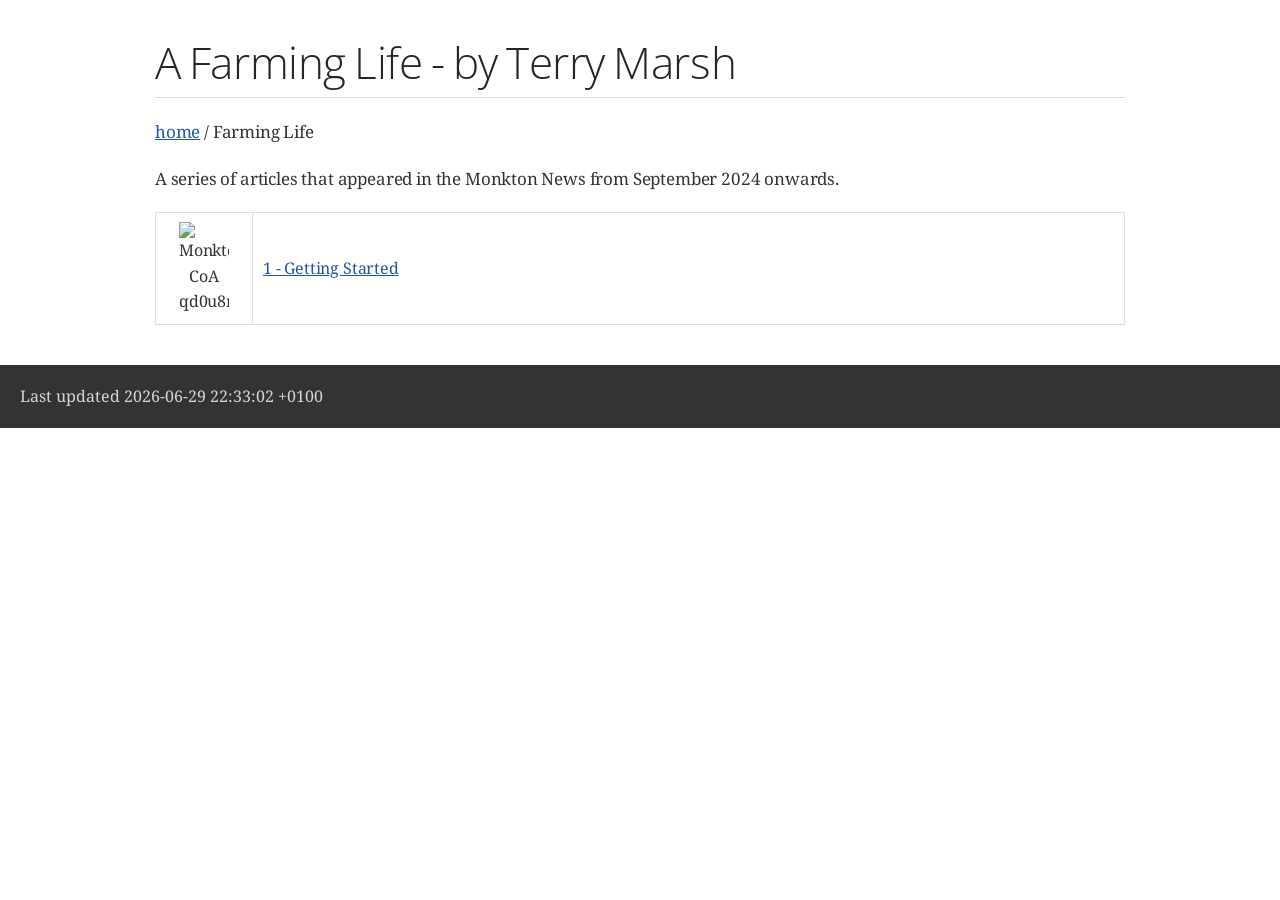
==== html/terry_marsh/farming_life/farming_life_home.html @ 0035799e "First test batch of farming life" ====
<!DOCTYPE html>
<html lang="en">
<head>
<meta charset="UTF-8">
<meta http-equiv="X-UA-Compatible" content="IE=edge">
<meta name="viewport" content="width=device-width, initial-scale=1.0">
<meta name="generator" content="Asciidoctor 2.0.20">
<title>A Farming Life - by Terry Marsh</title>
<link rel="stylesheet" href="https://fonts.googleapis.com/css?family=Open+Sans:300,300italic,400,400italic,600,600italic%7CNoto+Serif:400,400italic,700,700italic%7CDroid+Sans+Mono:400,700">
<style>
/*! Asciidoctor default stylesheet | MIT License | https://asciidoctor.org */
/* Uncomment the following line when using as a custom stylesheet */
/* @import "https://fonts.googleapis.com/css?family=Open+Sans:300,300italic,400,400italic,600,600italic%7CNoto+Serif:400,400italic,700,700italic%7CDroid+Sans+Mono:400,700"; */
html{font-family:sans-serif;-webkit-text-size-adjust:100%}
a{background:none}
a:focus{outline:thin dotted}
a:active,a:hover{outline:0}
h1{font-size:2em;margin:.67em 0}
b,strong{font-weight:bold}
abbr{font-size:.9em}
abbr[title]{cursor:help;border-bottom:1px dotted #dddddf;text-decoration:none}
dfn{font-style:italic}
hr{height:0}
mark{background:#ff0;color:#000}
code,kbd,pre,samp{font-family:monospace;font-size:1em}
pre{white-space:pre-wrap}
q{quotes:"\201C" "\201D" "\2018" "\2019"}
small{font-size:80%}
sub,sup{font-size:75%;line-height:0;position:relative;vertical-align:baseline}
sup{top:-.5em}
sub{bottom:-.25em}
img{border:0}
svg:not(:root){overflow:hidden}
figure{margin:0}
audio,video{display:inline-block}
audio:not([controls]){display:none;height:0}
fieldset{border:1px solid silver;margin:0 2px;padding:.35em .625em .75em}
legend{border:0;padding:0}
button,input,select,textarea{font-family:inherit;font-size:100%;margin:0}
button,input{line-height:normal}
button,select{text-transform:none}
button,html input[type=button],input[type=reset],input[type=submit]{-webkit-appearance:button;cursor:pointer}
button[disabled],html input[disabled]{cursor:default}
input[type=checkbox],input[type=radio]{padding:0}
button::-moz-focus-inner,input::-moz-focus-inner{border:0;padding:0}
textarea{overflow:auto;vertical-align:top}
table{border-collapse:collapse;border-spacing:0}
*,::before,::after{box-sizing:border-box}
html,body{font-size:100%}
body{background:#fff;color:rgba(0,0,0,.8);padding:0;margin:0;font-family:"Noto Serif","DejaVu Serif",serif;line-height:1;position:relative;cursor:auto;-moz-tab-size:4;-o-tab-size:4;tab-size:4;word-wrap:anywhere;-moz-osx-font-smoothing:grayscale;-webkit-font-smoothing:antialiased}
a:hover{cursor:pointer}
img,object,embed{max-width:100%;height:auto}
object,embed{height:100%}
img{-ms-interpolation-mode:bicubic}
.left{float:left!important}
.right{float:right!important}
.text-left{text-align:left!important}
.text-right{text-align:right!important}
.text-center{text-align:center!important}
.text-justify{text-align:justify!important}
.hide{display:none}
img,object,svg{display:inline-block;vertical-align:middle}
textarea{height:auto;min-height:50px}
select{width:100%}
.subheader,.admonitionblock td.content>.title,.audioblock>.title,.exampleblock>.title,.imageblock>.title,.listingblock>.title,.literalblock>.title,.stemblock>.title,.openblock>.title,.paragraph>.title,.quoteblock>.title,table.tableblock>.title,.verseblock>.title,.videoblock>.title,.dlist>.title,.olist>.title,.ulist>.title,.qlist>.title,.hdlist>.title{line-height:1.45;color:#7a2518;font-weight:400;margin-top:0;margin-bottom:.25em}
div,dl,dt,dd,ul,ol,li,h1,h2,h3,#toctitle,.sidebarblock>.content>.title,h4,h5,h6,pre,form,p,blockquote,th,td{margin:0;padding:0}
a{color:#2156a5;text-decoration:underline;line-height:inherit}
a:hover,a:focus{color:#1d4b8f}
a img{border:0}
p{line-height:1.6;margin-bottom:1.25em;text-rendering:optimizeLegibility}
p aside{font-size:.875em;line-height:1.35;font-style:italic}
h1,h2,h3,#toctitle,.sidebarblock>.content>.title,h4,h5,h6{font-family:"Open Sans","DejaVu Sans",sans-serif;font-weight:300;font-style:normal;color:#ba3925;text-rendering:optimizeLegibility;margin-top:1em;margin-bottom:.5em;line-height:1.0125em}
h1 small,h2 small,h3 small,#toctitle small,.sidebarblock>.content>.title small,h4 small,h5 small,h6 small{font-size:60%;color:#e99b8f;line-height:0}
h1{font-size:2.125em}
h2{font-size:1.6875em}
h3,#toctitle,.sidebarblock>.content>.title{font-size:1.375em}
h4,h5{font-size:1.125em}
h6{font-size:1em}
hr{border:solid #dddddf;border-width:1px 0 0;clear:both;margin:1.25em 0 1.1875em}
em,i{font-style:italic;line-height:inherit}
strong,b{font-weight:bold;line-height:inherit}
small{font-size:60%;line-height:inherit}
code{font-family:"Droid Sans Mono","DejaVu Sans Mono",monospace;font-weight:400;color:rgba(0,0,0,.9)}
ul,ol,dl{line-height:1.6;margin-bottom:1.25em;list-style-position:outside;font-family:inherit}
ul,ol{margin-left:1.5em}
ul li ul,ul li ol{margin-left:1.25em;margin-bottom:0}
ul.circle{list-style-type:circle}
ul.disc{list-style-type:disc}
ul.square{list-style-type:square}
ul.circle ul:not([class]),ul.disc ul:not([class]),ul.square ul:not([class]){list-style:inherit}
ol li ul,ol li ol{margin-left:1.25em;margin-bottom:0}
dl dt{margin-bottom:.3125em;font-weight:bold}
dl dd{margin-bottom:1.25em}
blockquote{margin:0 0 1.25em;padding:.5625em 1.25em 0 1.1875em;border-left:1px solid #ddd}
blockquote,blockquote p{line-height:1.6;color:rgba(0,0,0,.85)}
@media screen and (min-width:768px){h1,h2,h3,#toctitle,.sidebarblock>.content>.title,h4,h5,h6{line-height:1.2}
h1{font-size:2.75em}
h2{font-size:2.3125em}
h3,#toctitle,.sidebarblock>.content>.title{font-size:1.6875em}
h4{font-size:1.4375em}}
table{background:#fff;margin-bottom:1.25em;border:1px solid #dedede;word-wrap:normal}
table thead,table tfoot{background:#f7f8f7}
table thead tr th,table thead tr td,table tfoot tr th,table tfoot tr td{padding:.5em .625em .625em;font-size:inherit;color:rgba(0,0,0,.8);text-align:left}
table tr th,table tr td{padding:.5625em .625em;font-size:inherit;color:rgba(0,0,0,.8)}
table tr.even,table tr.alt{background:#f8f8f7}
table thead tr th,table tfoot tr th,table tbody tr td,table tr td,table tfoot tr td{line-height:1.6}
h1,h2,h3,#toctitle,.sidebarblock>.content>.title,h4,h5,h6{line-height:1.2;word-spacing:-.05em}
h1 strong,h2 strong,h3 strong,#toctitle strong,.sidebarblock>.content>.title strong,h4 strong,h5 strong,h6 strong{font-weight:400}
.center{margin-left:auto;margin-right:auto}
.stretch{width:100%}
.clearfix::before,.clearfix::after,.float-group::before,.float-group::after{content:" ";display:table}
.clearfix::after,.float-group::after{clear:both}
:not(pre).nobreak{word-wrap:normal}
:not(pre).nowrap{white-space:nowrap}
:not(pre).pre-wrap{white-space:pre-wrap}
:not(pre):not([class^=L])>code{font-size:.9375em;font-style:normal!important;letter-spacing:0;padding:.1em .5ex;word-spacing:-.15em;background:#f7f7f8;border-radius:4px;line-height:1.45;text-rendering:optimizeSpeed}
pre{color:rgba(0,0,0,.9);font-family:"Droid Sans Mono","DejaVu Sans Mono",monospace;line-height:1.45;text-rendering:optimizeSpeed}
pre code,pre pre{color:inherit;font-size:inherit;line-height:inherit}
pre>code{display:block}
pre.nowrap,pre.nowrap pre{white-space:pre;word-wrap:normal}
em em{font-style:normal}
strong strong{font-weight:400}
.keyseq{color:rgba(51,51,51,.8)}
kbd{font-family:"Droid Sans Mono","DejaVu Sans Mono",monospace;display:inline-block;color:rgba(0,0,0,.8);font-size:.65em;line-height:1.45;background:#f7f7f7;border:1px solid #ccc;border-radius:3px;box-shadow:0 1px 0 rgba(0,0,0,.2),inset 0 0 0 .1em #fff;margin:0 .15em;padding:.2em .5em;vertical-align:middle;position:relative;top:-.1em;white-space:nowrap}
.keyseq kbd:first-child{margin-left:0}
.keyseq kbd:last-child{margin-right:0}
.menuseq,.menuref{color:#000}
.menuseq b:not(.caret),.menuref{font-weight:inherit}
.menuseq{word-spacing:-.02em}
.menuseq b.caret{font-size:1.25em;line-height:.8}
.menuseq i.caret{font-weight:bold;text-align:center;width:.45em}
b.button::before,b.button::after{position:relative;top:-1px;font-weight:400}
b.button::before{content:"[";padding:0 3px 0 2px}
b.button::after{content:"]";padding:0 2px 0 3px}
p a>code:hover{color:rgba(0,0,0,.9)}
#header,#content,#footnotes,#footer{width:100%;margin:0 auto;max-width:62.5em;*zoom:1;position:relative;padding-left:.9375em;padding-right:.9375em}
#header::before,#header::after,#content::before,#content::after,#footnotes::before,#footnotes::after,#footer::before,#footer::after{content:" ";display:table}
#header::after,#content::after,#footnotes::after,#footer::after{clear:both}
#content{margin-top:1.25em}
#content::before{content:none}
#header>h1:first-child{color:rgba(0,0,0,.85);margin-top:2.25rem;margin-bottom:0}
#header>h1:first-child+#toc{margin-top:8px;border-top:1px solid #dddddf}
#header>h1:only-child,body.toc2 #header>h1:nth-last-child(2){border-bottom:1px solid #dddddf;padding-bottom:8px}
#header .details{border-bottom:1px solid #dddddf;line-height:1.45;padding-top:.25em;padding-bottom:.25em;padding-left:.25em;color:rgba(0,0,0,.6);display:flex;flex-flow:row wrap}
#header .details span:first-child{margin-left:-.125em}
#header .details span.email a{color:rgba(0,0,0,.85)}
#header .details br{display:none}
#header .details br+span::before{content:"\00a0\2013\00a0"}
#header .details br+span.author::before{content:"\00a0\22c5\00a0";color:rgba(0,0,0,.85)}
#header .details br+span#revremark::before{content:"\00a0|\00a0"}
#header #revnumber{text-transform:capitalize}
#header #revnumber::after{content:"\00a0"}
#content>h1:first-child:not([class]){color:rgba(0,0,0,.85);border-bottom:1px solid #dddddf;padding-bottom:8px;margin-top:0;padding-top:1rem;margin-bottom:1.25rem}
#toc{border-bottom:1px solid #e7e7e9;padding-bottom:.5em}
#toc>ul{margin-left:.125em}
#toc ul.sectlevel0>li>a{font-style:italic}
#toc ul.sectlevel0 ul.sectlevel1{margin:.5em 0}
#toc ul{font-family:"Open Sans","DejaVu Sans",sans-serif;list-style-type:none}
#toc li{line-height:1.3334;margin-top:.3334em}
#toc a{text-decoration:none}
#toc a:active{text-decoration:underline}
#toctitle{color:#7a2518;font-size:1.2em}
@media screen and (min-width:768px){#toctitle{font-size:1.375em}
body.toc2{padding-left:15em;padding-right:0}
#toc.toc2{margin-top:0!important;background:#f8f8f7;position:fixed;width:15em;left:0;top:0;border-right:1px solid #e7e7e9;border-top-width:0!important;border-bottom-width:0!important;z-index:1000;padding:1.25em 1em;height:100%;overflow:auto}
#toc.toc2 #toctitle{margin-top:0;margin-bottom:.8rem;font-size:1.2em}
#toc.toc2>ul{font-size:.9em;margin-bottom:0}
#toc.toc2 ul ul{margin-left:0;padding-left:1em}
#toc.toc2 ul.sectlevel0 ul.sectlevel1{padding-left:0;margin-top:.5em;margin-bottom:.5em}
body.toc2.toc-right{padding-left:0;padding-right:15em}
body.toc2.toc-right #toc.toc2{border-right-width:0;border-left:1px solid #e7e7e9;left:auto;right:0}}
@media screen and (min-width:1280px){body.toc2{padding-left:20em;padding-right:0}
#toc.toc2{width:20em}
#toc.toc2 #toctitle{font-size:1.375em}
#toc.toc2>ul{font-size:.95em}
#toc.toc2 ul ul{padding-left:1.25em}
body.toc2.toc-right{padding-left:0;padding-right:20em}}
#content #toc{border:1px solid #e0e0dc;margin-bottom:1.25em;padding:1.25em;background:#f8f8f7;border-radius:4px}
#content #toc>:first-child{margin-top:0}
#content #toc>:last-child{margin-bottom:0}
#footer{max-width:none;background:rgba(0,0,0,.8);padding:1.25em}
#footer-text{color:hsla(0,0%,100%,.8);line-height:1.44}
#content{margin-bottom:.625em}
.sect1{padding-bottom:.625em}
@media screen and (min-width:768px){#content{margin-bottom:1.25em}
.sect1{padding-bottom:1.25em}}
.sect1:last-child{padding-bottom:0}
.sect1+.sect1{border-top:1px solid #e7e7e9}
#content h1>a.anchor,h2>a.anchor,h3>a.anchor,#toctitle>a.anchor,.sidebarblock>.content>.title>a.anchor,h4>a.anchor,h5>a.anchor,h6>a.anchor{position:absolute;z-index:1001;width:1.5ex;margin-left:-1.5ex;display:block;text-decoration:none!important;visibility:hidden;text-align:center;font-weight:400}
#content h1>a.anchor::before,h2>a.anchor::before,h3>a.anchor::before,#toctitle>a.anchor::before,.sidebarblock>.content>.title>a.anchor::before,h4>a.anchor::before,h5>a.anchor::before,h6>a.anchor::before{content:"\00A7";font-size:.85em;display:block;padding-top:.1em}
#content h1:hover>a.anchor,#content h1>a.anchor:hover,h2:hover>a.anchor,h2>a.anchor:hover,h3:hover>a.anchor,#toctitle:hover>a.anchor,.sidebarblock>.content>.title:hover>a.anchor,h3>a.anchor:hover,#toctitle>a.anchor:hover,.sidebarblock>.content>.title>a.anchor:hover,h4:hover>a.anchor,h4>a.anchor:hover,h5:hover>a.anchor,h5>a.anchor:hover,h6:hover>a.anchor,h6>a.anchor:hover{visibility:visible}
#content h1>a.link,h2>a.link,h3>a.link,#toctitle>a.link,.sidebarblock>.content>.title>a.link,h4>a.link,h5>a.link,h6>a.link{color:#ba3925;text-decoration:none}
#content h1>a.link:hover,h2>a.link:hover,h3>a.link:hover,#toctitle>a.link:hover,.sidebarblock>.content>.title>a.link:hover,h4>a.link:hover,h5>a.link:hover,h6>a.link:hover{color:#a53221}
details,.audioblock,.imageblock,.literalblock,.listingblock,.stemblock,.videoblock{margin-bottom:1.25em}
details{margin-left:1.25rem}
details>summary{cursor:pointer;display:block;position:relative;line-height:1.6;margin-bottom:.625rem;outline:none;-webkit-tap-highlight-color:transparent}
details>summary::-webkit-details-marker{display:none}
details>summary::before{content:"";border:solid transparent;border-left:solid;border-width:.3em 0 .3em .5em;position:absolute;top:.5em;left:-1.25rem;transform:translateX(15%)}
details[open]>summary::before{border:solid transparent;border-top:solid;border-width:.5em .3em 0;transform:translateY(15%)}
details>summary::after{content:"";width:1.25rem;height:1em;position:absolute;top:.3em;left:-1.25rem}
.admonitionblock td.content>.title,.audioblock>.title,.exampleblock>.title,.imageblock>.title,.listingblock>.title,.literalblock>.title,.stemblock>.title,.openblock>.title,.paragraph>.title,.quoteblock>.title,table.tableblock>.title,.verseblock>.title,.videoblock>.title,.dlist>.title,.olist>.title,.ulist>.title,.qlist>.title,.hdlist>.title{text-rendering:optimizeLegibility;text-align:left;font-family:"Noto Serif","DejaVu Serif",serif;font-size:1rem;font-style:italic}
table.tableblock.fit-content>caption.title{white-space:nowrap;width:0}
.paragraph.lead>p,#preamble>.sectionbody>[class=paragraph]:first-of-type p{font-size:1.21875em;line-height:1.6;color:rgba(0,0,0,.85)}
.admonitionblock>table{border-collapse:separate;border:0;background:none;width:100%}
.admonitionblock>table td.icon{text-align:center;width:80px}
.admonitionblock>table td.icon img{max-width:none}
.admonitionblock>table td.icon .title{font-weight:bold;font-family:"Open Sans","DejaVu Sans",sans-serif;text-transform:uppercase}
.admonitionblock>table td.content{padding-left:1.125em;padding-right:1.25em;border-left:1px solid #dddddf;color:rgba(0,0,0,.6);word-wrap:anywhere}
.admonitionblock>table td.content>:last-child>:last-child{margin-bottom:0}
.exampleblock>.content{border:1px solid #e6e6e6;margin-bottom:1.25em;padding:1.25em;background:#fff;border-radius:4px}
.sidebarblock{border:1px solid #dbdbd6;margin-bottom:1.25em;padding:1.25em;background:#f3f3f2;border-radius:4px}
.sidebarblock>.content>.title{color:#7a2518;margin-top:0;text-align:center}
.exampleblock>.content>:first-child,.sidebarblock>.content>:first-child{margin-top:0}
.exampleblock>.content>:last-child,.exampleblock>.content>:last-child>:last-child,.exampleblock>.content .olist>ol>li:last-child>:last-child,.exampleblock>.content .ulist>ul>li:last-child>:last-child,.exampleblock>.content .qlist>ol>li:last-child>:last-child,.sidebarblock>.content>:last-child,.sidebarblock>.content>:last-child>:last-child,.sidebarblock>.content .olist>ol>li:last-child>:last-child,.sidebarblock>.content .ulist>ul>li:last-child>:last-child,.sidebarblock>.content .qlist>ol>li:last-child>:last-child{margin-bottom:0}
.literalblock pre,.listingblock>.content>pre{border-radius:4px;overflow-x:auto;padding:1em;font-size:.8125em}
@media screen and (min-width:768px){.literalblock pre,.listingblock>.content>pre{font-size:.90625em}}
@media screen and (min-width:1280px){.literalblock pre,.listingblock>.content>pre{font-size:1em}}
.literalblock pre,.listingblock>.content>pre:not(.highlight),.listingblock>.content>pre[class=highlight],.listingblock>.content>pre[class^="highlight "]{background:#f7f7f8}
.literalblock.output pre{color:#f7f7f8;background:rgba(0,0,0,.9)}
.listingblock>.content{position:relative}
.listingblock code[data-lang]::before{display:none;content:attr(data-lang);position:absolute;font-size:.75em;top:.425rem;right:.5rem;line-height:1;text-transform:uppercase;color:inherit;opacity:.5}
.listingblock:hover code[data-lang]::before{display:block}
.listingblock.terminal pre .command::before{content:attr(data-prompt);padding-right:.5em;color:inherit;opacity:.5}
.listingblock.terminal pre .command:not([data-prompt])::before{content:"$"}
.listingblock pre.highlightjs{padding:0}
.listingblock pre.highlightjs>code{padding:1em;border-radius:4px}
.listingblock pre.prettyprint{border-width:0}
.prettyprint{background:#f7f7f8}
pre.prettyprint .linenums{line-height:1.45;margin-left:2em}
pre.prettyprint li{background:none;list-style-type:inherit;padding-left:0}
pre.prettyprint li code[data-lang]::before{opacity:1}
pre.prettyprint li:not(:first-child) code[data-lang]::before{display:none}
table.linenotable{border-collapse:separate;border:0;margin-bottom:0;background:none}
table.linenotable td[class]{color:inherit;vertical-align:top;padding:0;line-height:inherit;white-space:normal}
table.linenotable td.code{padding-left:.75em}
table.linenotable td.linenos,pre.pygments .linenos{border-right:1px solid;opacity:.35;padding-right:.5em;-webkit-user-select:none;-moz-user-select:none;-ms-user-select:none;user-select:none}
pre.pygments span.linenos{display:inline-block;margin-right:.75em}
.quoteblock{margin:0 1em 1.25em 1.5em;display:table}
.quoteblock:not(.excerpt)>.title{margin-left:-1.5em;margin-bottom:.75em}
.quoteblock blockquote,.quoteblock p{color:rgba(0,0,0,.85);font-size:1.15rem;line-height:1.75;word-spacing:.1em;letter-spacing:0;font-style:italic;text-align:justify}
.quoteblock blockquote{margin:0;padding:0;border:0}
.quoteblock blockquote::before{content:"\201c";float:left;font-size:2.75em;font-weight:bold;line-height:.6em;margin-left:-.6em;color:#7a2518;text-shadow:0 1px 2px rgba(0,0,0,.1)}
.quoteblock blockquote>.paragraph:last-child p{margin-bottom:0}
.quoteblock .attribution{margin-top:.75em;margin-right:.5ex;text-align:right}
.verseblock{margin:0 1em 1.25em}
.verseblock pre{font-family:"Open Sans","DejaVu Sans",sans-serif;font-size:1.15rem;color:rgba(0,0,0,.85);font-weight:300;text-rendering:optimizeLegibility}
.verseblock pre strong{font-weight:400}
.verseblock .attribution{margin-top:1.25rem;margin-left:.5ex}
.quoteblock .attribution,.verseblock .attribution{font-size:.9375em;line-height:1.45;font-style:italic}
.quoteblock .attribution br,.verseblock .attribution br{display:none}
.quoteblock .attribution cite,.verseblock .attribution cite{display:block;letter-spacing:-.025em;color:rgba(0,0,0,.6)}
.quoteblock.abstract blockquote::before,.quoteblock.excerpt blockquote::before,.quoteblock .quoteblock blockquote::before{display:none}
.quoteblock.abstract blockquote,.quoteblock.abstract p,.quoteblock.excerpt blockquote,.quoteblock.excerpt p,.quoteblock .quoteblock blockquote,.quoteblock .quoteblock p{line-height:1.6;word-spacing:0}
.quoteblock.abstract{margin:0 1em 1.25em;display:block}
.quoteblock.abstract>.title{margin:0 0 .375em;font-size:1.15em;text-align:center}
.quoteblock.excerpt>blockquote,.quoteblock .quoteblock{padding:0 0 .25em 1em;border-left:.25em solid #dddddf}
.quoteblock.excerpt,.quoteblock .quoteblock{margin-left:0}
.quoteblock.excerpt blockquote,.quoteblock.excerpt p,.quoteblock .quoteblock blockquote,.quoteblock .quoteblock p{color:inherit;font-size:1.0625rem}
.quoteblock.excerpt .attribution,.quoteblock .quoteblock .attribution{color:inherit;font-size:.85rem;text-align:left;margin-right:0}
p.tableblock:last-child{margin-bottom:0}
td.tableblock>.content{margin-bottom:1.25em;word-wrap:anywhere}
td.tableblock>.content>:last-child{margin-bottom:-1.25em}
table.tableblock,th.tableblock,td.tableblock{border:0 solid #dedede}
table.grid-all>*>tr>*{border-width:1px}
table.grid-cols>*>tr>*{border-width:0 1px}
table.grid-rows>*>tr>*{border-width:1px 0}
table.frame-all{border-width:1px}
table.frame-ends{border-width:1px 0}
table.frame-sides{border-width:0 1px}
table.frame-none>colgroup+*>:first-child>*,table.frame-sides>colgroup+*>:first-child>*{border-top-width:0}
table.frame-none>:last-child>:last-child>*,table.frame-sides>:last-child>:last-child>*{border-bottom-width:0}
table.frame-none>*>tr>:first-child,table.frame-ends>*>tr>:first-child{border-left-width:0}
table.frame-none>*>tr>:last-child,table.frame-ends>*>tr>:last-child{border-right-width:0}
table.stripes-all>*>tr,table.stripes-odd>*>tr:nth-of-type(odd),table.stripes-even>*>tr:nth-of-type(even),table.stripes-hover>*>tr:hover{background:#f8f8f7}
th.halign-left,td.halign-left{text-align:left}
th.halign-right,td.halign-right{text-align:right}
th.halign-center,td.halign-center{text-align:center}
th.valign-top,td.valign-top{vertical-align:top}
th.valign-bottom,td.valign-bottom{vertical-align:bottom}
th.valign-middle,td.valign-middle{vertical-align:middle}
table thead th,table tfoot th{font-weight:bold}
tbody tr th{background:#f7f8f7}
tbody tr th,tbody tr th p,tfoot tr th,tfoot tr th p{color:rgba(0,0,0,.8);font-weight:bold}
p.tableblock>code:only-child{background:none;padding:0}
p.tableblock{font-size:1em}
ol{margin-left:1.75em}
ul li ol{margin-left:1.5em}
dl dd{margin-left:1.125em}
dl dd:last-child,dl dd:last-child>:last-child{margin-bottom:0}
li p,ul dd,ol dd,.olist .olist,.ulist .ulist,.ulist .olist,.olist .ulist{margin-bottom:.625em}
ul.checklist,ul.none,ol.none,ul.no-bullet,ol.no-bullet,ol.unnumbered,ul.unstyled,ol.unstyled{list-style-type:none}
ul.no-bullet,ol.no-bullet,ol.unnumbered{margin-left:.625em}
ul.unstyled,ol.unstyled{margin-left:0}
li>p:empty:only-child::before{content:"";display:inline-block}
ul.checklist>li>p:first-child{margin-left:-1em}
ul.checklist>li>p:first-child>.fa-square-o:first-child,ul.checklist>li>p:first-child>.fa-check-square-o:first-child{width:1.25em;font-size:.8em;position:relative;bottom:.125em}
ul.checklist>li>p:first-child>input[type=checkbox]:first-child{margin-right:.25em}
ul.inline{display:flex;flex-flow:row wrap;list-style:none;margin:0 0 .625em -1.25em}
ul.inline>li{margin-left:1.25em}
.unstyled dl dt{font-weight:400;font-style:normal}
ol.arabic{list-style-type:decimal}
ol.decimal{list-style-type:decimal-leading-zero}
ol.loweralpha{list-style-type:lower-alpha}
ol.upperalpha{list-style-type:upper-alpha}
ol.lowerroman{list-style-type:lower-roman}
ol.upperroman{list-style-type:upper-roman}
ol.lowergreek{list-style-type:lower-greek}
.hdlist>table,.colist>table{border:0;background:none}
.hdlist>table>tbody>tr,.colist>table>tbody>tr{background:none}
td.hdlist1,td.hdlist2{vertical-align:top;padding:0 .625em}
td.hdlist1{font-weight:bold;padding-bottom:1.25em}
td.hdlist2{word-wrap:anywhere}
.literalblock+.colist,.listingblock+.colist{margin-top:-.5em}
.colist td:not([class]):first-child{padding:.4em .75em 0;line-height:1;vertical-align:top}
.colist td:not([class]):first-child img{max-width:none}
.colist td:not([class]):last-child{padding:.25em 0}
.thumb,.th{line-height:0;display:inline-block;border:4px solid #fff;box-shadow:0 0 0 1px #ddd}
.imageblock.left{margin:.25em .625em 1.25em 0}
.imageblock.right{margin:.25em 0 1.25em .625em}
.imageblock>.title{margin-bottom:0}
.imageblock.thumb,.imageblock.th{border-width:6px}
.imageblock.thumb>.title,.imageblock.th>.title{padding:0 .125em}
.image.left,.image.right{margin-top:.25em;margin-bottom:.25em;display:inline-block;line-height:0}
.image.left{margin-right:.625em}
.image.right{margin-left:.625em}
a.image{text-decoration:none;display:inline-block}
a.image object{pointer-events:none}
sup.footnote,sup.footnoteref{font-size:.875em;position:static;vertical-align:super}
sup.footnote a,sup.footnoteref a{text-decoration:none}
sup.footnote a:active,sup.footnoteref a:active{text-decoration:underline}
#footnotes{padding-top:.75em;padding-bottom:.75em;margin-bottom:.625em}
#footnotes hr{width:20%;min-width:6.25em;margin:-.25em 0 .75em;border-width:1px 0 0}
#footnotes .footnote{padding:0 .375em 0 .225em;line-height:1.3334;font-size:.875em;margin-left:1.2em;margin-bottom:.2em}
#footnotes .footnote a:first-of-type{font-weight:bold;text-decoration:none;margin-left:-1.05em}
#footnotes .footnote:last-of-type{margin-bottom:0}
#content #footnotes{margin-top:-.625em;margin-bottom:0;padding:.75em 0}
div.unbreakable{page-break-inside:avoid}
.big{font-size:larger}
.small{font-size:smaller}
.underline{text-decoration:underline}
.overline{text-decoration:overline}
.line-through{text-decoration:line-through}
.aqua{color:#00bfbf}
.aqua-background{background:#00fafa}
.black{color:#000}
.black-background{background:#000}
.blue{color:#0000bf}
.blue-background{background:#0000fa}
.fuchsia{color:#bf00bf}
.fuchsia-background{background:#fa00fa}
.gray{color:#606060}
.gray-background{background:#7d7d7d}
.green{color:#006000}
.green-background{background:#007d00}
.lime{color:#00bf00}
.lime-background{background:#00fa00}
.maroon{color:#600000}
.maroon-background{background:#7d0000}
.navy{color:#000060}
.navy-background{background:#00007d}
.olive{color:#606000}
.olive-background{background:#7d7d00}
.purple{color:#600060}
.purple-background{background:#7d007d}
.red{color:#bf0000}
.red-background{background:#fa0000}
.silver{color:#909090}
.silver-background{background:#bcbcbc}
.teal{color:#006060}
.teal-background{background:#007d7d}
.white{color:#bfbfbf}
.white-background{background:#fafafa}
.yellow{color:#bfbf00}
.yellow-background{background:#fafa00}
span.icon>.fa{cursor:default}
a span.icon>.fa{cursor:inherit}
.admonitionblock td.icon [class^="fa icon-"]{font-size:2.5em;text-shadow:1px 1px 2px rgba(0,0,0,.5);cursor:default}
.admonitionblock td.icon .icon-note::before{content:"\f05a";color:#19407c}
.admonitionblock td.icon .icon-tip::before{content:"\f0eb";text-shadow:1px 1px 2px rgba(155,155,0,.8);color:#111}
.admonitionblock td.icon .icon-warning::before{content:"\f071";color:#bf6900}
.admonitionblock td.icon .icon-caution::before{content:"\f06d";color:#bf3400}
.admonitionblock td.icon .icon-important::before{content:"\f06a";color:#bf0000}
.conum[data-value]{display:inline-block;color:#fff!important;background:rgba(0,0,0,.8);border-radius:50%;text-align:center;font-size:.75em;width:1.67em;height:1.67em;line-height:1.67em;font-family:"Open Sans","DejaVu Sans",sans-serif;font-style:normal;font-weight:bold}
.conum[data-value] *{color:#fff!important}
.conum[data-value]+b{display:none}
.conum[data-value]::after{content:attr(data-value)}
pre .conum[data-value]{position:relative;top:-.125em}
b.conum *{color:inherit!important}
.conum:not([data-value]):empty{display:none}
dt,th.tableblock,td.content,div.footnote{text-rendering:optimizeLegibility}
h1,h2,p,td.content,span.alt,summary{letter-spacing:-.01em}
p strong,td.content strong,div.footnote strong{letter-spacing:-.005em}
p,blockquote,dt,td.content,td.hdlist1,span.alt,summary{font-size:1.0625rem}
p{margin-bottom:1.25rem}
.sidebarblock p,.sidebarblock dt,.sidebarblock td.content,p.tableblock{font-size:1em}
.exampleblock>.content{background:#fffef7;border-color:#e0e0dc;box-shadow:0 1px 4px #e0e0dc}
.print-only{display:none!important}
@page{margin:1.25cm .75cm}
@media print{*{box-shadow:none!important;text-shadow:none!important}
html{font-size:80%}
a{color:inherit!important;text-decoration:underline!important}
a.bare,a[href^="#"],a[href^="mailto:"]{text-decoration:none!important}
a[href^="http:"]:not(.bare)::after,a[href^="https:"]:not(.bare)::after{content:"(" attr(href) ")";display:inline-block;font-size:.875em;padding-left:.25em}
abbr[title]{border-bottom:1px dotted}
abbr[title]::after{content:" (" attr(title) ")"}
pre,blockquote,tr,img,object,svg{page-break-inside:avoid}
thead{display:table-header-group}
svg{max-width:100%}
p,blockquote,dt,td.content{font-size:1em;orphans:3;widows:3}
h2,h3,#toctitle,.sidebarblock>.content>.title{page-break-after:avoid}
#header,#content,#footnotes,#footer{max-width:none}
#toc,.sidebarblock,.exampleblock>.content{background:none!important}
#toc{border-bottom:1px solid #dddddf!important;padding-bottom:0!important}
body.book #header{text-align:center}
body.book #header>h1:first-child{border:0!important;margin:2.5em 0 1em}
body.book #header .details{border:0!important;display:block;padding:0!important}
body.book #header .details span:first-child{margin-left:0!important}
body.book #header .details br{display:block}
body.book #header .details br+span::before{content:none!important}
body.book #toc{border:0!important;text-align:left!important;padding:0!important;margin:0!important}
body.book #toc,body.book #preamble,body.book h1.sect0,body.book .sect1>h2{page-break-before:always}
.listingblock code[data-lang]::before{display:block}
#footer{padding:0 .9375em}
.hide-on-print{display:none!important}
.print-only{display:block!important}
.hide-for-print{display:none!important}
.show-for-print{display:inherit!important}}
@media amzn-kf8,print{#header>h1:first-child{margin-top:1.25rem}
.sect1{padding:0!important}
.sect1+.sect1{border:0}
#footer{background:none}
#footer-text{color:rgba(0,0,0,.6);font-size:.9em}}
@media amzn-kf8{#header,#content,#footnotes,#footer{padding:0}}
</style>
</head>
<body class="article">
<div id="header">
<h1>A Farming Life - by Terry Marsh</h1>
</div>
<div id="content">
<div class="paragraph">
<p><a href="../index.html">home</a>  / Farming Life</p>
</div>
<div class="paragraph">
<p>A series of articles that appeared in the Monkton News from September 2024 onwards.</p>
</div>
<table class="tableblock frame-all grid-all stretch">
<colgroup>
<col style="width: 10%;">
<col style="width: 90%;">
</colgroup>
<tbody>
<tr>
<td class="tableblock halign-center valign-middle"><p class="tableblock"><span class="image"><img src="https://res.cloudinary.com/monkton-thanet/image/upload/Monkton_CoA_qd0u8m.png" alt="Monkton CoA qd0u8m" width="50px"></span><br></p></td>
<td class="tableblock halign-left valign-middle"><p class="tableblock"><a href="tm_fl01.html">1 - Getting Started</a></p></td>
</tr>
</tbody>
</table>
</div>
<div id="footer">
<div id="footer-text">
Last updated 2026-06-29 22:33:02 +0100
</div>
</div>
</body>
</html>
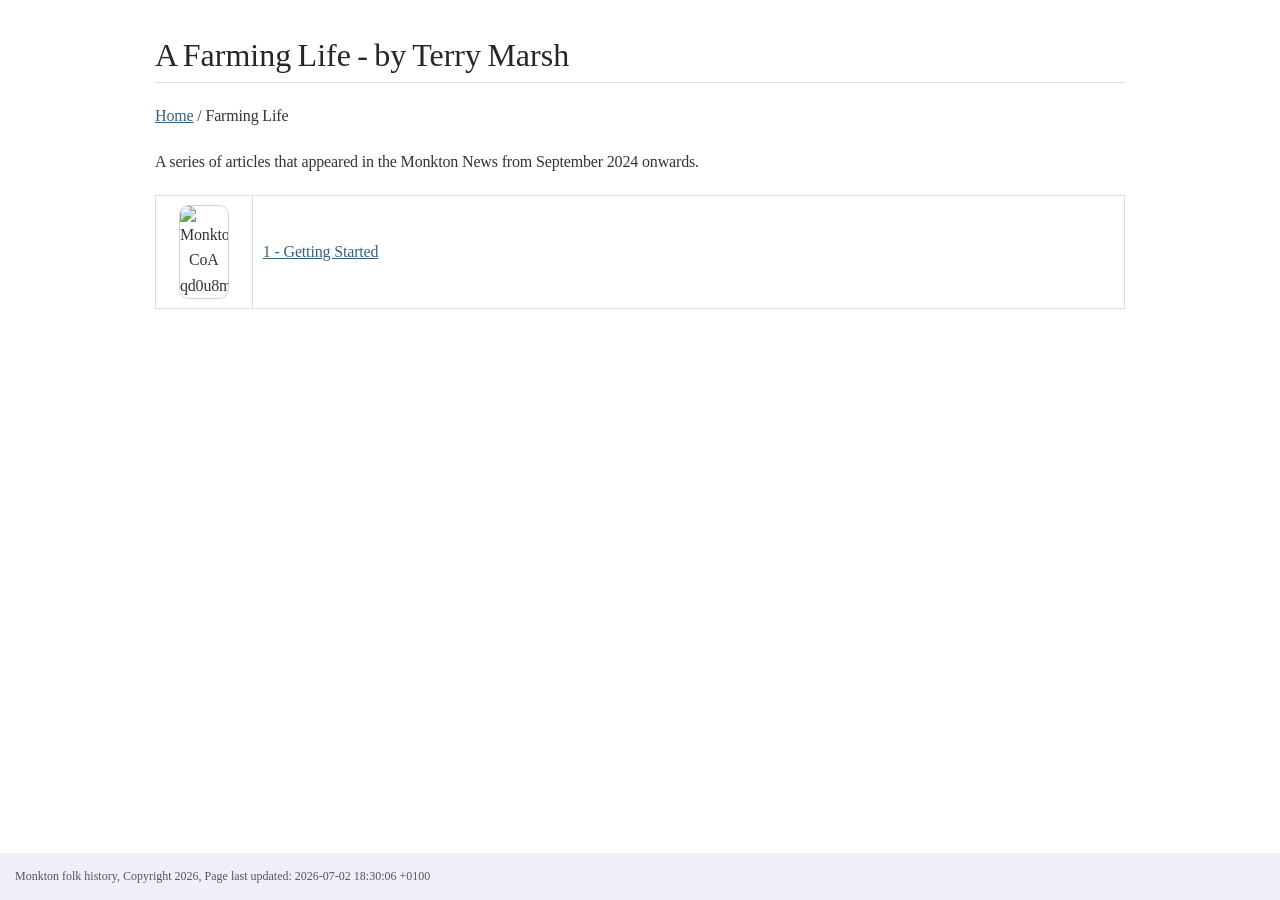
==== commit 02288568: "Added farming life poc first draft" ====
--- a/html/terry_marsh/farming_life/farming_life_home.html
+++ b/html/terry_marsh/farming_life/farming_life_home.html
@@ -6,432 +6,7 @@
 <meta name="viewport" content="width=device-width, initial-scale=1.0">
 <meta name="generator" content="Asciidoctor 2.0.20">
 <title>A Farming Life - by Terry Marsh</title>
-<link rel="stylesheet" href="https://fonts.googleapis.com/css?family=Open+Sans:300,300italic,400,400italic,600,600italic%7CNoto+Serif:400,400italic,700,700italic%7CDroid+Sans+Mono:400,700">
-<style>
-/*! Asciidoctor default stylesheet | MIT License | https://asciidoctor.org */
-/* Uncomment the following line when using as a custom stylesheet */
-/* @import "https://fonts.googleapis.com/css?family=Open+Sans:300,300italic,400,400italic,600,600italic%7CNoto+Serif:400,400italic,700,700italic%7CDroid+Sans+Mono:400,700"; */
-html{font-family:sans-serif;-webkit-text-size-adjust:100%}
-a{background:none}
-a:focus{outline:thin dotted}
-a:active,a:hover{outline:0}
-h1{font-size:2em;margin:.67em 0}
-b,strong{font-weight:bold}
-abbr{font-size:.9em}
-abbr[title]{cursor:help;border-bottom:1px dotted #dddddf;text-decoration:none}
-dfn{font-style:italic}
-hr{height:0}
-mark{background:#ff0;color:#000}
-code,kbd,pre,samp{font-family:monospace;font-size:1em}
-pre{white-space:pre-wrap}
-q{quotes:"\201C" "\201D" "\2018" "\2019"}
-small{font-size:80%}
-sub,sup{font-size:75%;line-height:0;position:relative;vertical-align:baseline}
-sup{top:-.5em}
-sub{bottom:-.25em}
-img{border:0}
-svg:not(:root){overflow:hidden}
-figure{margin:0}
-audio,video{display:inline-block}
-audio:not([controls]){display:none;height:0}
-fieldset{border:1px solid silver;margin:0 2px;padding:.35em .625em .75em}
-legend{border:0;padding:0}
-button,input,select,textarea{font-family:inherit;font-size:100%;margin:0}
-button,input{line-height:normal}
-button,select{text-transform:none}
-button,html input[type=button],input[type=reset],input[type=submit]{-webkit-appearance:button;cursor:pointer}
-button[disabled],html input[disabled]{cursor:default}
-input[type=checkbox],input[type=radio]{padding:0}
-button::-moz-focus-inner,input::-moz-focus-inner{border:0;padding:0}
-textarea{overflow:auto;vertical-align:top}
-table{border-collapse:collapse;border-spacing:0}
-*,::before,::after{box-sizing:border-box}
-html,body{font-size:100%}
-body{background:#fff;color:rgba(0,0,0,.8);padding:0;margin:0;font-family:"Noto Serif","DejaVu Serif",serif;line-height:1;position:relative;cursor:auto;-moz-tab-size:4;-o-tab-size:4;tab-size:4;word-wrap:anywhere;-moz-osx-font-smoothing:grayscale;-webkit-font-smoothing:antialiased}
-a:hover{cursor:pointer}
-img,object,embed{max-width:100%;height:auto}
-object,embed{height:100%}
-img{-ms-interpolation-mode:bicubic}
-.left{float:left!important}
-.right{float:right!important}
-.text-left{text-align:left!important}
-.text-right{text-align:right!important}
-.text-center{text-align:center!important}
-.text-justify{text-align:justify!important}
-.hide{display:none}
-img,object,svg{display:inline-block;vertical-align:middle}
-textarea{height:auto;min-height:50px}
-select{width:100%}
-.subheader,.admonitionblock td.content>.title,.audioblock>.title,.exampleblock>.title,.imageblock>.title,.listingblock>.title,.literalblock>.title,.stemblock>.title,.openblock>.title,.paragraph>.title,.quoteblock>.title,table.tableblock>.title,.verseblock>.title,.videoblock>.title,.dlist>.title,.olist>.title,.ulist>.title,.qlist>.title,.hdlist>.title{line-height:1.45;color:#7a2518;font-weight:400;margin-top:0;margin-bottom:.25em}
-div,dl,dt,dd,ul,ol,li,h1,h2,h3,#toctitle,.sidebarblock>.content>.title,h4,h5,h6,pre,form,p,blockquote,th,td{margin:0;padding:0}
-a{color:#2156a5;text-decoration:underline;line-height:inherit}
-a:hover,a:focus{color:#1d4b8f}
-a img{border:0}
-p{line-height:1.6;margin-bottom:1.25em;text-rendering:optimizeLegibility}
-p aside{font-size:.875em;line-height:1.35;font-style:italic}
-h1,h2,h3,#toctitle,.sidebarblock>.content>.title,h4,h5,h6{font-family:"Open Sans","DejaVu Sans",sans-serif;font-weight:300;font-style:normal;color:#ba3925;text-rendering:optimizeLegibility;margin-top:1em;margin-bottom:.5em;line-height:1.0125em}
-h1 small,h2 small,h3 small,#toctitle small,.sidebarblock>.content>.title small,h4 small,h5 small,h6 small{font-size:60%;color:#e99b8f;line-height:0}
-h1{font-size:2.125em}
-h2{font-size:1.6875em}
-h3,#toctitle,.sidebarblock>.content>.title{font-size:1.375em}
-h4,h5{font-size:1.125em}
-h6{font-size:1em}
-hr{border:solid #dddddf;border-width:1px 0 0;clear:both;margin:1.25em 0 1.1875em}
-em,i{font-style:italic;line-height:inherit}
-strong,b{font-weight:bold;line-height:inherit}
-small{font-size:60%;line-height:inherit}
-code{font-family:"Droid Sans Mono","DejaVu Sans Mono",monospace;font-weight:400;color:rgba(0,0,0,.9)}
-ul,ol,dl{line-height:1.6;margin-bottom:1.25em;list-style-position:outside;font-family:inherit}
-ul,ol{margin-left:1.5em}
-ul li ul,ul li ol{margin-left:1.25em;margin-bottom:0}
-ul.circle{list-style-type:circle}
-ul.disc{list-style-type:disc}
-ul.square{list-style-type:square}
-ul.circle ul:not([class]),ul.disc ul:not([class]),ul.square ul:not([class]){list-style:inherit}
-ol li ul,ol li ol{margin-left:1.25em;margin-bottom:0}
-dl dt{margin-bottom:.3125em;font-weight:bold}
-dl dd{margin-bottom:1.25em}
-blockquote{margin:0 0 1.25em;padding:.5625em 1.25em 0 1.1875em;border-left:1px solid #ddd}
-blockquote,blockquote p{line-height:1.6;color:rgba(0,0,0,.85)}
-@media screen and (min-width:768px){h1,h2,h3,#toctitle,.sidebarblock>.content>.title,h4,h5,h6{line-height:1.2}
-h1{font-size:2.75em}
-h2{font-size:2.3125em}
-h3,#toctitle,.sidebarblock>.content>.title{font-size:1.6875em}
-h4{font-size:1.4375em}}
-table{background:#fff;margin-bottom:1.25em;border:1px solid #dedede;word-wrap:normal}
-table thead,table tfoot{background:#f7f8f7}
-table thead tr th,table thead tr td,table tfoot tr th,table tfoot tr td{padding:.5em .625em .625em;font-size:inherit;color:rgba(0,0,0,.8);text-align:left}
-table tr th,table tr td{padding:.5625em .625em;font-size:inherit;color:rgba(0,0,0,.8)}
-table tr.even,table tr.alt{background:#f8f8f7}
-table thead tr th,table tfoot tr th,table tbody tr td,table tr td,table tfoot tr td{line-height:1.6}
-h1,h2,h3,#toctitle,.sidebarblock>.content>.title,h4,h5,h6{line-height:1.2;word-spacing:-.05em}
-h1 strong,h2 strong,h3 strong,#toctitle strong,.sidebarblock>.content>.title strong,h4 strong,h5 strong,h6 strong{font-weight:400}
-.center{margin-left:auto;margin-right:auto}
-.stretch{width:100%}
-.clearfix::before,.clearfix::after,.float-group::before,.float-group::after{content:" ";display:table}
-.clearfix::after,.float-group::after{clear:both}
-:not(pre).nobreak{word-wrap:normal}
-:not(pre).nowrap{white-space:nowrap}
-:not(pre).pre-wrap{white-space:pre-wrap}
-:not(pre):not([class^=L])>code{font-size:.9375em;font-style:normal!important;letter-spacing:0;padding:.1em .5ex;word-spacing:-.15em;background:#f7f7f8;border-radius:4px;line-height:1.45;text-rendering:optimizeSpeed}
-pre{color:rgba(0,0,0,.9);font-family:"Droid Sans Mono","DejaVu Sans Mono",monospace;line-height:1.45;text-rendering:optimizeSpeed}
-pre code,pre pre{color:inherit;font-size:inherit;line-height:inherit}
-pre>code{display:block}
-pre.nowrap,pre.nowrap pre{white-space:pre;word-wrap:normal}
-em em{font-style:normal}
-strong strong{font-weight:400}
-.keyseq{color:rgba(51,51,51,.8)}
-kbd{font-family:"Droid Sans Mono","DejaVu Sans Mono",monospace;display:inline-block;color:rgba(0,0,0,.8);font-size:.65em;line-height:1.45;background:#f7f7f7;border:1px solid #ccc;border-radius:3px;box-shadow:0 1px 0 rgba(0,0,0,.2),inset 0 0 0 .1em #fff;margin:0 .15em;padding:.2em .5em;vertical-align:middle;position:relative;top:-.1em;white-space:nowrap}
-.keyseq kbd:first-child{margin-left:0}
-.keyseq kbd:last-child{margin-right:0}
-.menuseq,.menuref{color:#000}
-.menuseq b:not(.caret),.menuref{font-weight:inherit}
-.menuseq{word-spacing:-.02em}
-.menuseq b.caret{font-size:1.25em;line-height:.8}
-.menuseq i.caret{font-weight:bold;text-align:center;width:.45em}
-b.button::before,b.button::after{position:relative;top:-1px;font-weight:400}
-b.button::before{content:"[";padding:0 3px 0 2px}
-b.button::after{content:"]";padding:0 2px 0 3px}
-p a>code:hover{color:rgba(0,0,0,.9)}
-#header,#content,#footnotes,#footer{width:100%;margin:0 auto;max-width:62.5em;*zoom:1;position:relative;padding-left:.9375em;padding-right:.9375em}
-#header::before,#header::after,#content::before,#content::after,#footnotes::before,#footnotes::after,#footer::before,#footer::after{content:" ";display:table}
-#header::after,#content::after,#footnotes::after,#footer::after{clear:both}
-#content{margin-top:1.25em}
-#content::before{content:none}
-#header>h1:first-child{color:rgba(0,0,0,.85);margin-top:2.25rem;margin-bottom:0}
-#header>h1:first-child+#toc{margin-top:8px;border-top:1px solid #dddddf}
-#header>h1:only-child,body.toc2 #header>h1:nth-last-child(2){border-bottom:1px solid #dddddf;padding-bottom:8px}
-#header .details{border-bottom:1px solid #dddddf;line-height:1.45;padding-top:.25em;padding-bottom:.25em;padding-left:.25em;color:rgba(0,0,0,.6);display:flex;flex-flow:row wrap}
-#header .details span:first-child{margin-left:-.125em}
-#header .details span.email a{color:rgba(0,0,0,.85)}
-#header .details br{display:none}
-#header .details br+span::before{content:"\00a0\2013\00a0"}
-#header .details br+span.author::before{content:"\00a0\22c5\00a0";color:rgba(0,0,0,.85)}
-#header .details br+span#revremark::before{content:"\00a0|\00a0"}
-#header #revnumber{text-transform:capitalize}
-#header #revnumber::after{content:"\00a0"}
-#content>h1:first-child:not([class]){color:rgba(0,0,0,.85);border-bottom:1px solid #dddddf;padding-bottom:8px;margin-top:0;padding-top:1rem;margin-bottom:1.25rem}
-#toc{border-bottom:1px solid #e7e7e9;padding-bottom:.5em}
-#toc>ul{margin-left:.125em}
-#toc ul.sectlevel0>li>a{font-style:italic}
-#toc ul.sectlevel0 ul.sectlevel1{margin:.5em 0}
-#toc ul{font-family:"Open Sans","DejaVu Sans",sans-serif;list-style-type:none}
-#toc li{line-height:1.3334;margin-top:.3334em}
-#toc a{text-decoration:none}
-#toc a:active{text-decoration:underline}
-#toctitle{color:#7a2518;font-size:1.2em}
-@media screen and (min-width:768px){#toctitle{font-size:1.375em}
-body.toc2{padding-left:15em;padding-right:0}
-#toc.toc2{margin-top:0!important;background:#f8f8f7;position:fixed;width:15em;left:0;top:0;border-right:1px solid #e7e7e9;border-top-width:0!important;border-bottom-width:0!important;z-index:1000;padding:1.25em 1em;height:100%;overflow:auto}
-#toc.toc2 #toctitle{margin-top:0;margin-bottom:.8rem;font-size:1.2em}
-#toc.toc2>ul{font-size:.9em;margin-bottom:0}
-#toc.toc2 ul ul{margin-left:0;padding-left:1em}
-#toc.toc2 ul.sectlevel0 ul.sectlevel1{padding-left:0;margin-top:.5em;margin-bottom:.5em}
-body.toc2.toc-right{padding-left:0;padding-right:15em}
-body.toc2.toc-right #toc.toc2{border-right-width:0;border-left:1px solid #e7e7e9;left:auto;right:0}}
-@media screen and (min-width:1280px){body.toc2{padding-left:20em;padding-right:0}
-#toc.toc2{width:20em}
-#toc.toc2 #toctitle{font-size:1.375em}
-#toc.toc2>ul{font-size:.95em}
-#toc.toc2 ul ul{padding-left:1.25em}
-body.toc2.toc-right{padding-left:0;padding-right:20em}}
-#content #toc{border:1px solid #e0e0dc;margin-bottom:1.25em;padding:1.25em;background:#f8f8f7;border-radius:4px}
-#content #toc>:first-child{margin-top:0}
-#content #toc>:last-child{margin-bottom:0}
-#footer{max-width:none;background:rgba(0,0,0,.8);padding:1.25em}
-#footer-text{color:hsla(0,0%,100%,.8);line-height:1.44}
-#content{margin-bottom:.625em}
-.sect1{padding-bottom:.625em}
-@media screen and (min-width:768px){#content{margin-bottom:1.25em}
-.sect1{padding-bottom:1.25em}}
-.sect1:last-child{padding-bottom:0}
-.sect1+.sect1{border-top:1px solid #e7e7e9}
-#content h1>a.anchor,h2>a.anchor,h3>a.anchor,#toctitle>a.anchor,.sidebarblock>.content>.title>a.anchor,h4>a.anchor,h5>a.anchor,h6>a.anchor{position:absolute;z-index:1001;width:1.5ex;margin-left:-1.5ex;display:block;text-decoration:none!important;visibility:hidden;text-align:center;font-weight:400}
-#content h1>a.anchor::before,h2>a.anchor::before,h3>a.anchor::before,#toctitle>a.anchor::before,.sidebarblock>.content>.title>a.anchor::before,h4>a.anchor::before,h5>a.anchor::before,h6>a.anchor::before{content:"\00A7";font-size:.85em;display:block;padding-top:.1em}
-#content h1:hover>a.anchor,#content h1>a.anchor:hover,h2:hover>a.anchor,h2>a.anchor:hover,h3:hover>a.anchor,#toctitle:hover>a.anchor,.sidebarblock>.content>.title:hover>a.anchor,h3>a.anchor:hover,#toctitle>a.anchor:hover,.sidebarblock>.content>.title>a.anchor:hover,h4:hover>a.anchor,h4>a.anchor:hover,h5:hover>a.anchor,h5>a.anchor:hover,h6:hover>a.anchor,h6>a.anchor:hover{visibility:visible}
-#content h1>a.link,h2>a.link,h3>a.link,#toctitle>a.link,.sidebarblock>.content>.title>a.link,h4>a.link,h5>a.link,h6>a.link{color:#ba3925;text-decoration:none}
-#content h1>a.link:hover,h2>a.link:hover,h3>a.link:hover,#toctitle>a.link:hover,.sidebarblock>.content>.title>a.link:hover,h4>a.link:hover,h5>a.link:hover,h6>a.link:hover{color:#a53221}
-details,.audioblock,.imageblock,.literalblock,.listingblock,.stemblock,.videoblock{margin-bottom:1.25em}
-details{margin-left:1.25rem}
-details>summary{cursor:pointer;display:block;position:relative;line-height:1.6;margin-bottom:.625rem;outline:none;-webkit-tap-highlight-color:transparent}
-details>summary::-webkit-details-marker{display:none}
-details>summary::before{content:"";border:solid transparent;border-left:solid;border-width:.3em 0 .3em .5em;position:absolute;top:.5em;left:-1.25rem;transform:translateX(15%)}
-details[open]>summary::before{border:solid transparent;border-top:solid;border-width:.5em .3em 0;transform:translateY(15%)}
-details>summary::after{content:"";width:1.25rem;height:1em;position:absolute;top:.3em;left:-1.25rem}
-.admonitionblock td.content>.title,.audioblock>.title,.exampleblock>.title,.imageblock>.title,.listingblock>.title,.literalblock>.title,.stemblock>.title,.openblock>.title,.paragraph>.title,.quoteblock>.title,table.tableblock>.title,.verseblock>.title,.videoblock>.title,.dlist>.title,.olist>.title,.ulist>.title,.qlist>.title,.hdlist>.title{text-rendering:optimizeLegibility;text-align:left;font-family:"Noto Serif","DejaVu Serif",serif;font-size:1rem;font-style:italic}
-table.tableblock.fit-content>caption.title{white-space:nowrap;width:0}
-.paragraph.lead>p,#preamble>.sectionbody>[class=paragraph]:first-of-type p{font-size:1.21875em;line-height:1.6;color:rgba(0,0,0,.85)}
-.admonitionblock>table{border-collapse:separate;border:0;background:none;width:100%}
-.admonitionblock>table td.icon{text-align:center;width:80px}
-.admonitionblock>table td.icon img{max-width:none}
-.admonitionblock>table td.icon .title{font-weight:bold;font-family:"Open Sans","DejaVu Sans",sans-serif;text-transform:uppercase}
-.admonitionblock>table td.content{padding-left:1.125em;padding-right:1.25em;border-left:1px solid #dddddf;color:rgba(0,0,0,.6);word-wrap:anywhere}
-.admonitionblock>table td.content>:last-child>:last-child{margin-bottom:0}
-.exampleblock>.content{border:1px solid #e6e6e6;margin-bottom:1.25em;padding:1.25em;background:#fff;border-radius:4px}
-.sidebarblock{border:1px solid #dbdbd6;margin-bottom:1.25em;padding:1.25em;background:#f3f3f2;border-radius:4px}
-.sidebarblock>.content>.title{color:#7a2518;margin-top:0;text-align:center}
-.exampleblock>.content>:first-child,.sidebarblock>.content>:first-child{margin-top:0}
-.exampleblock>.content>:last-child,.exampleblock>.content>:last-child>:last-child,.exampleblock>.content .olist>ol>li:last-child>:last-child,.exampleblock>.content .ulist>ul>li:last-child>:last-child,.exampleblock>.content .qlist>ol>li:last-child>:last-child,.sidebarblock>.content>:last-child,.sidebarblock>.content>:last-child>:last-child,.sidebarblock>.content .olist>ol>li:last-child>:last-child,.sidebarblock>.content .ulist>ul>li:last-child>:last-child,.sidebarblock>.content .qlist>ol>li:last-child>:last-child{margin-bottom:0}
-.literalblock pre,.listingblock>.content>pre{border-radius:4px;overflow-x:auto;padding:1em;font-size:.8125em}
-@media screen and (min-width:768px){.literalblock pre,.listingblock>.content>pre{font-size:.90625em}}
-@media screen and (min-width:1280px){.literalblock pre,.listingblock>.content>pre{font-size:1em}}
-.literalblock pre,.listingblock>.content>pre:not(.highlight),.listingblock>.content>pre[class=highlight],.listingblock>.content>pre[class^="highlight "]{background:#f7f7f8}
-.literalblock.output pre{color:#f7f7f8;background:rgba(0,0,0,.9)}
-.listingblock>.content{position:relative}
-.listingblock code[data-lang]::before{display:none;content:attr(data-lang);position:absolute;font-size:.75em;top:.425rem;right:.5rem;line-height:1;text-transform:uppercase;color:inherit;opacity:.5}
-.listingblock:hover code[data-lang]::before{display:block}
-.listingblock.terminal pre .command::before{content:attr(data-prompt);padding-right:.5em;color:inherit;opacity:.5}
-.listingblock.terminal pre .command:not([data-prompt])::before{content:"$"}
-.listingblock pre.highlightjs{padding:0}
-.listingblock pre.highlightjs>code{padding:1em;border-radius:4px}
-.listingblock pre.prettyprint{border-width:0}
-.prettyprint{background:#f7f7f8}
-pre.prettyprint .linenums{line-height:1.45;margin-left:2em}
-pre.prettyprint li{background:none;list-style-type:inherit;padding-left:0}
-pre.prettyprint li code[data-lang]::before{opacity:1}
-pre.prettyprint li:not(:first-child) code[data-lang]::before{display:none}
-table.linenotable{border-collapse:separate;border:0;margin-bottom:0;background:none}
-table.linenotable td[class]{color:inherit;vertical-align:top;padding:0;line-height:inherit;white-space:normal}
-table.linenotable td.code{padding-left:.75em}
-table.linenotable td.linenos,pre.pygments .linenos{border-right:1px solid;opacity:.35;padding-right:.5em;-webkit-user-select:none;-moz-user-select:none;-ms-user-select:none;user-select:none}
-pre.pygments span.linenos{display:inline-block;margin-right:.75em}
-.quoteblock{margin:0 1em 1.25em 1.5em;display:table}
-.quoteblock:not(.excerpt)>.title{margin-left:-1.5em;margin-bottom:.75em}
-.quoteblock blockquote,.quoteblock p{color:rgba(0,0,0,.85);font-size:1.15rem;line-height:1.75;word-spacing:.1em;letter-spacing:0;font-style:italic;text-align:justify}
-.quoteblock blockquote{margin:0;padding:0;border:0}
-.quoteblock blockquote::before{content:"\201c";float:left;font-size:2.75em;font-weight:bold;line-height:.6em;margin-left:-.6em;color:#7a2518;text-shadow:0 1px 2px rgba(0,0,0,.1)}
-.quoteblock blockquote>.paragraph:last-child p{margin-bottom:0}
-.quoteblock .attribution{margin-top:.75em;margin-right:.5ex;text-align:right}
-.verseblock{margin:0 1em 1.25em}
-.verseblock pre{font-family:"Open Sans","DejaVu Sans",sans-serif;font-size:1.15rem;color:rgba(0,0,0,.85);font-weight:300;text-rendering:optimizeLegibility}
-.verseblock pre strong{font-weight:400}
-.verseblock .attribution{margin-top:1.25rem;margin-left:.5ex}
-.quoteblock .attribution,.verseblock .attribution{font-size:.9375em;line-height:1.45;font-style:italic}
-.quoteblock .attribution br,.verseblock .attribution br{display:none}
-.quoteblock .attribution cite,.verseblock .attribution cite{display:block;letter-spacing:-.025em;color:rgba(0,0,0,.6)}
-.quoteblock.abstract blockquote::before,.quoteblock.excerpt blockquote::before,.quoteblock .quoteblock blockquote::before{display:none}
-.quoteblock.abstract blockquote,.quoteblock.abstract p,.quoteblock.excerpt blockquote,.quoteblock.excerpt p,.quoteblock .quoteblock blockquote,.quoteblock .quoteblock p{line-height:1.6;word-spacing:0}
-.quoteblock.abstract{margin:0 1em 1.25em;display:block}
-.quoteblock.abstract>.title{margin:0 0 .375em;font-size:1.15em;text-align:center}
-.quoteblock.excerpt>blockquote,.quoteblock .quoteblock{padding:0 0 .25em 1em;border-left:.25em solid #dddddf}
-.quoteblock.excerpt,.quoteblock .quoteblock{margin-left:0}
-.quoteblock.excerpt blockquote,.quoteblock.excerpt p,.quoteblock .quoteblock blockquote,.quoteblock .quoteblock p{color:inherit;font-size:1.0625rem}
-.quoteblock.excerpt .attribution,.quoteblock .quoteblock .attribution{color:inherit;font-size:.85rem;text-align:left;margin-right:0}
-p.tableblock:last-child{margin-bottom:0}
-td.tableblock>.content{margin-bottom:1.25em;word-wrap:anywhere}
-td.tableblock>.content>:last-child{margin-bottom:-1.25em}
-table.tableblock,th.tableblock,td.tableblock{border:0 solid #dedede}
-table.grid-all>*>tr>*{border-width:1px}
-table.grid-cols>*>tr>*{border-width:0 1px}
-table.grid-rows>*>tr>*{border-width:1px 0}
-table.frame-all{border-width:1px}
-table.frame-ends{border-width:1px 0}
-table.frame-sides{border-width:0 1px}
-table.frame-none>colgroup+*>:first-child>*,table.frame-sides>colgroup+*>:first-child>*{border-top-width:0}
-table.frame-none>:last-child>:last-child>*,table.frame-sides>:last-child>:last-child>*{border-bottom-width:0}
-table.frame-none>*>tr>:first-child,table.frame-ends>*>tr>:first-child{border-left-width:0}
-table.frame-none>*>tr>:last-child,table.frame-ends>*>tr>:last-child{border-right-width:0}
-table.stripes-all>*>tr,table.stripes-odd>*>tr:nth-of-type(odd),table.stripes-even>*>tr:nth-of-type(even),table.stripes-hover>*>tr:hover{background:#f8f8f7}
-th.halign-left,td.halign-left{text-align:left}
-th.halign-right,td.halign-right{text-align:right}
-th.halign-center,td.halign-center{text-align:center}
-th.valign-top,td.valign-top{vertical-align:top}
-th.valign-bottom,td.valign-bottom{vertical-align:bottom}
-th.valign-middle,td.valign-middle{vertical-align:middle}
-table thead th,table tfoot th{font-weight:bold}
-tbody tr th{background:#f7f8f7}
-tbody tr th,tbody tr th p,tfoot tr th,tfoot tr th p{color:rgba(0,0,0,.8);font-weight:bold}
-p.tableblock>code:only-child{background:none;padding:0}
-p.tableblock{font-size:1em}
-ol{margin-left:1.75em}
-ul li ol{margin-left:1.5em}
-dl dd{margin-left:1.125em}
-dl dd:last-child,dl dd:last-child>:last-child{margin-bottom:0}
-li p,ul dd,ol dd,.olist .olist,.ulist .ulist,.ulist .olist,.olist .ulist{margin-bottom:.625em}
-ul.checklist,ul.none,ol.none,ul.no-bullet,ol.no-bullet,ol.unnumbered,ul.unstyled,ol.unstyled{list-style-type:none}
-ul.no-bullet,ol.no-bullet,ol.unnumbered{margin-left:.625em}
-ul.unstyled,ol.unstyled{margin-left:0}
-li>p:empty:only-child::before{content:"";display:inline-block}
-ul.checklist>li>p:first-child{margin-left:-1em}
-ul.checklist>li>p:first-child>.fa-square-o:first-child,ul.checklist>li>p:first-child>.fa-check-square-o:first-child{width:1.25em;font-size:.8em;position:relative;bottom:.125em}
-ul.checklist>li>p:first-child>input[type=checkbox]:first-child{margin-right:.25em}
-ul.inline{display:flex;flex-flow:row wrap;list-style:none;margin:0 0 .625em -1.25em}
-ul.inline>li{margin-left:1.25em}
-.unstyled dl dt{font-weight:400;font-style:normal}
-ol.arabic{list-style-type:decimal}
-ol.decimal{list-style-type:decimal-leading-zero}
-ol.loweralpha{list-style-type:lower-alpha}
-ol.upperalpha{list-style-type:upper-alpha}
-ol.lowerroman{list-style-type:lower-roman}
-ol.upperroman{list-style-type:upper-roman}
-ol.lowergreek{list-style-type:lower-greek}
-.hdlist>table,.colist>table{border:0;background:none}
-.hdlist>table>tbody>tr,.colist>table>tbody>tr{background:none}
-td.hdlist1,td.hdlist2{vertical-align:top;padding:0 .625em}
-td.hdlist1{font-weight:bold;padding-bottom:1.25em}
-td.hdlist2{word-wrap:anywhere}
-.literalblock+.colist,.listingblock+.colist{margin-top:-.5em}
-.colist td:not([class]):first-child{padding:.4em .75em 0;line-height:1;vertical-align:top}
-.colist td:not([class]):first-child img{max-width:none}
-.colist td:not([class]):last-child{padding:.25em 0}
-.thumb,.th{line-height:0;display:inline-block;border:4px solid #fff;box-shadow:0 0 0 1px #ddd}
-.imageblock.left{margin:.25em .625em 1.25em 0}
-.imageblock.right{margin:.25em 0 1.25em .625em}
-.imageblock>.title{margin-bottom:0}
-.imageblock.thumb,.imageblock.th{border-width:6px}
-.imageblock.thumb>.title,.imageblock.th>.title{padding:0 .125em}
-.image.left,.image.right{margin-top:.25em;margin-bottom:.25em;display:inline-block;line-height:0}
-.image.left{margin-right:.625em}
-.image.right{margin-left:.625em}
-a.image{text-decoration:none;display:inline-block}
-a.image object{pointer-events:none}
-sup.footnote,sup.footnoteref{font-size:.875em;position:static;vertical-align:super}
-sup.footnote a,sup.footnoteref a{text-decoration:none}
-sup.footnote a:active,sup.footnoteref a:active{text-decoration:underline}
-#footnotes{padding-top:.75em;padding-bottom:.75em;margin-bottom:.625em}
-#footnotes hr{width:20%;min-width:6.25em;margin:-.25em 0 .75em;border-width:1px 0 0}
-#footnotes .footnote{padding:0 .375em 0 .225em;line-height:1.3334;font-size:.875em;margin-left:1.2em;margin-bottom:.2em}
-#footnotes .footnote a:first-of-type{font-weight:bold;text-decoration:none;margin-left:-1.05em}
-#footnotes .footnote:last-of-type{margin-bottom:0}
-#content #footnotes{margin-top:-.625em;margin-bottom:0;padding:.75em 0}
-div.unbreakable{page-break-inside:avoid}
-.big{font-size:larger}
-.small{font-size:smaller}
-.underline{text-decoration:underline}
-.overline{text-decoration:overline}
-.line-through{text-decoration:line-through}
-.aqua{color:#00bfbf}
-.aqua-background{background:#00fafa}
-.black{color:#000}
-.black-background{background:#000}
-.blue{color:#0000bf}
-.blue-background{background:#0000fa}
-.fuchsia{color:#bf00bf}
-.fuchsia-background{background:#fa00fa}
-.gray{color:#606060}
-.gray-background{background:#7d7d7d}
-.green{color:#006000}
-.green-background{background:#007d00}
-.lime{color:#00bf00}
-.lime-background{background:#00fa00}
-.maroon{color:#600000}
-.maroon-background{background:#7d0000}
-.navy{color:#000060}
-.navy-background{background:#00007d}
-.olive{color:#606000}
-.olive-background{background:#7d7d00}
-.purple{color:#600060}
-.purple-background{background:#7d007d}
-.red{color:#bf0000}
-.red-background{background:#fa0000}
-.silver{color:#909090}
-.silver-background{background:#bcbcbc}
-.teal{color:#006060}
-.teal-background{background:#007d7d}
-.white{color:#bfbfbf}
-.white-background{background:#fafafa}
-.yellow{color:#bfbf00}
-.yellow-background{background:#fafa00}
-span.icon>.fa{cursor:default}
-a span.icon>.fa{cursor:inherit}
-.admonitionblock td.icon [class^="fa icon-"]{font-size:2.5em;text-shadow:1px 1px 2px rgba(0,0,0,.5);cursor:default}
-.admonitionblock td.icon .icon-note::before{content:"\f05a";color:#19407c}
-.admonitionblock td.icon .icon-tip::before{content:"\f0eb";text-shadow:1px 1px 2px rgba(155,155,0,.8);color:#111}
-.admonitionblock td.icon .icon-warning::before{content:"\f071";color:#bf6900}
-.admonitionblock td.icon .icon-caution::before{content:"\f06d";color:#bf3400}
-.admonitionblock td.icon .icon-important::before{content:"\f06a";color:#bf0000}
-.conum[data-value]{display:inline-block;color:#fff!important;background:rgba(0,0,0,.8);border-radius:50%;text-align:center;font-size:.75em;width:1.67em;height:1.67em;line-height:1.67em;font-family:"Open Sans","DejaVu Sans",sans-serif;font-style:normal;font-weight:bold}
-.conum[data-value] *{color:#fff!important}
-.conum[data-value]+b{display:none}
-.conum[data-value]::after{content:attr(data-value)}
-pre .conum[data-value]{position:relative;top:-.125em}
-b.conum *{color:inherit!important}
-.conum:not([data-value]):empty{display:none}
-dt,th.tableblock,td.content,div.footnote{text-rendering:optimizeLegibility}
-h1,h2,p,td.content,span.alt,summary{letter-spacing:-.01em}
-p strong,td.content strong,div.footnote strong{letter-spacing:-.005em}
-p,blockquote,dt,td.content,td.hdlist1,span.alt,summary{font-size:1.0625rem}
-p{margin-bottom:1.25rem}
-.sidebarblock p,.sidebarblock dt,.sidebarblock td.content,p.tableblock{font-size:1em}
-.exampleblock>.content{background:#fffef7;border-color:#e0e0dc;box-shadow:0 1px 4px #e0e0dc}
-.print-only{display:none!important}
-@page{margin:1.25cm .75cm}
-@media print{*{box-shadow:none!important;text-shadow:none!important}
-html{font-size:80%}
-a{color:inherit!important;text-decoration:underline!important}
-a.bare,a[href^="#"],a[href^="mailto:"]{text-decoration:none!important}
-a[href^="http:"]:not(.bare)::after,a[href^="https:"]:not(.bare)::after{content:"(" attr(href) ")";display:inline-block;font-size:.875em;padding-left:.25em}
-abbr[title]{border-bottom:1px dotted}
-abbr[title]::after{content:" (" attr(title) ")"}
-pre,blockquote,tr,img,object,svg{page-break-inside:avoid}
-thead{display:table-header-group}
-svg{max-width:100%}
-p,blockquote,dt,td.content{font-size:1em;orphans:3;widows:3}
-h2,h3,#toctitle,.sidebarblock>.content>.title{page-break-after:avoid}
-#header,#content,#footnotes,#footer{max-width:none}
-#toc,.sidebarblock,.exampleblock>.content{background:none!important}
-#toc{border-bottom:1px solid #dddddf!important;padding-bottom:0!important}
-body.book #header{text-align:center}
-body.book #header>h1:first-child{border:0!important;margin:2.5em 0 1em}
-body.book #header .details{border:0!important;display:block;padding:0!important}
-body.book #header .details span:first-child{margin-left:0!important}
-body.book #header .details br{display:block}
-body.book #header .details br+span::before{content:none!important}
-body.book #toc{border:0!important;text-align:left!important;padding:0!important;margin:0!important}
-body.book #toc,body.book #preamble,body.book h1.sect0,body.book .sect1>h2{page-break-before:always}
-.listingblock code[data-lang]::before{display:block}
-#footer{padding:0 .9375em}
-.hide-on-print{display:none!important}
-.print-only{display:block!important}
-.hide-for-print{display:none!important}
-.show-for-print{display:inherit!important}}
-@media amzn-kf8,print{#header>h1:first-child{margin-top:1.25rem}
-.sect1{padding:0!important}
-.sect1+.sect1{border:0}
-#footer{background:none}
-#footer-text{color:rgba(0,0,0,.6);font-size:.9em}}
-@media amzn-kf8{#header,#content,#footnotes,#footer{padding:0}}
-</style>
+<link rel="stylesheet" href="./../../monkton.css">
 </head>
 <body class="article">
 <div id="header">
@@ -439,12 +14,12 @@
 </div>
 <div id="content">
 <div class="paragraph">
-<p><a href="../index.html">home</a>  / Farming Life</p>
+<p><a href="../../index.html">Home</a> / Farming Life</p>
 </div>
 <div class="paragraph">
 <p>A series of articles that appeared in the Monkton News from September 2024 onwards.</p>
 </div>
-<table class="tableblock frame-all grid-all stretch">
+<table class="tableblock frame-all grid-all stripes-all stretch">
 <colgroup>
 <col style="width: 10%;">
 <col style="width: 90%;">
@@ -459,7 +34,7 @@
 </div>
 <div id="footer">
 <div id="footer-text">
-Last updated 2026-06-29 22:33:02 +0100
+Monkton folk history, Copyright 2026, Page last updated: 2026-07-02 18:30:06 +0100
 </div>
 </div>
 </body>
--- a/html/monkton.css
+++ b/html/monkton.css
@@ -0,0 +1,915 @@
+/*! normalize.css v2.1.2 | MIT License | git.io/normalize */
+/* ========================================================================== HTML5 display definitions ========================================================================== */
+/** Correct `block` display not defined in IE 8/9. */
+article, aside, details, figcaption, figure, footer, header, hgroup, main, nav, section, summary { display: block; }
+
+/** Correct `inline-block` display not defined in IE 8/9. */
+audio, canvas, video { display: inline-block; }
+
+/** Prevent modern browsers from displaying `audio` without controls. Remove excess height in iOS 5 devices. */
+audio:not([controls]) { display: none; height: 0; }
+
+/** Address `[hidden]` styling not present in IE 8/9. Hide the `template` element in IE, Safari, and Firefox < 22. */
+[hidden], template { display: none; }
+
+script { display: none !important; }
+
+/* ========================================================================== Base ========================================================================== */
+/** 1. Set default font family to sans-serif. 2. Prevent iOS text size adjust after orientation change, without disabling user zoom. */
+html { font-family: sans-serif; /* 1 */ -ms-text-size-adjust: 100%; /* 2 */ -webkit-text-size-adjust: 100%; /* 2 */ }
+
+/** Remove default margin. */
+body { margin: 0; }
+
+/* ========================================================================== Links ========================================================================== */
+/** Remove the gray background color from active links in IE 10. */
+a { background: transparent; }
+
+/** Address `outline` inconsistency between Chrome and other browsers. */
+a:focus { outline: thin dotted; }
+
+/** Improve readability when focused and also mouse hovered in all browsers. */
+a:active, a:hover { outline: 0; }
+
+/* ========================================================================== Typography ========================================================================== */
+/** Address variable `h1` font-size and margin within `section` and `article` contexts in Firefox 4+, Safari 5, and Chrome. */
+h1 { font-size: 2em; margin: 0.67em 0; }
+
+/** Address styling not present in IE 8/9, Safari 5, and Chrome. */
+abbr[title] { border-bottom: 1px dotted; }
+
+/** Address style set to `bolder` in Firefox 4+, Safari 5, and Chrome. */
+b, strong { font-weight: bold; }
+
+/** Address styling not present in Safari 5 and Chrome. */
+dfn { font-style: italic; }
+
+/** Address differences between Firefox and other browsers. */
+hr { -moz-box-sizing: content-box; box-sizing: content-box; height: 0; }
+
+/** Address styling not present in IE 8/9. */
+mark { background: #ff0; color: #000; }
+
+/** Correct font family set oddly in Safari 5 and Chrome. */
+code, kbd, pre, samp { font-family: monospace, serif; font-size: 1em; }
+
+/** Improve readability of pre-formatted text in all browsers. */
+pre { white-space: pre-wrap; }
+
+/** Set consistent quote types. */
+q { quotes: "\201C" "\201D" "\2018" "\2019"; }
+
+/** Address inconsistent and variable font size in all browsers. */
+small { font-size: 80%; }
+
+/** Prevent `sub` and `sup` affecting `line-height` in all browsers. */
+sub, sup { font-size: 75%; line-height: 0; position: relative; vertical-align: baseline; }
+
+sup { top: -0.5em; }
+
+sub { bottom: -0.25em; }
+
+/* ========================================================================== Embedded content ========================================================================== */
+/** Remove border when inside `a` element in IE 8/9. */
+img { border: 0; }
+
+/** Correct overflow displayed oddly in IE 9. */
+svg:not(:root) { overflow: hidden; }
+
+/* ========================================================================== Figures ========================================================================== */
+/** Address margin not present in IE 8/9 and Safari 5. */
+figure { margin: 0; }
+
+/* ========================================================================== Forms ========================================================================== */
+/** Define consistent border, margin, and padding. */
+fieldset { border: 1px solid #c0c0c0; margin: 0 2px; padding: 0.35em 0.625em 0.75em; }
+
+/** 1. Correct `color` not being inherited in IE 8/9. 2. Remove padding so people aren't caught out if they zero out fieldsets. */
+legend { border: 0; /* 1 */ padding: 0; /* 2 */ }
+
+/** 1. Correct font family not being inherited in all browsers. 2. Correct font size not being inherited in all browsers. 3. Address margins set differently in Firefox 4+, Safari 5, and Chrome. */
+button, input, select, textarea { font-family: inherit; /* 1 */ font-size: 100%; /* 2 */ margin: 0; /* 3 */ }
+
+/** Address Firefox 4+ setting `line-height` on `input` using `!important` in the UA stylesheet. */
+button, input { line-height: normal; }
+
+/** Address inconsistent `text-transform` inheritance for `button` and `select`. All other form control elements do not inherit `text-transform` values. Correct `button` style inheritance in Chrome, Safari 5+, and IE 8+. Correct `select` style inheritance in Firefox 4+ and Opera. */
+button, select { text-transform: none; }
+
+/** 1. Avoid the WebKit bug in Android 4.0.* where (2) destroys native `audio` and `video` controls. 2. Correct inability to style clickable `input` types in iOS. 3. Improve usability and consistency of cursor style between image-type `input` and others. */
+button, html input[type="button"], input[type="reset"], input[type="submit"] { -webkit-appearance: button; /* 2 */ cursor: pointer; /* 3 */ }
+
+/** Re-set default cursor for disabled elements. */
+button[disabled], html input[disabled] { cursor: default; }
+
+/** 1. Address box sizing set to `content-box` in IE 8/9. 2. Remove excess padding in IE 8/9. */
+input[type="checkbox"], input[type="radio"] { box-sizing: border-box; /* 1 */ padding: 0; /* 2 */ }
+
+/** 1. Address `appearance` set to `searchfield` in Safari 5 and Chrome. 2. Address `box-sizing` set to `border-box` in Safari 5 and Chrome (include `-moz` to future-proof). */
+input[type="search"] { -webkit-appearance: textfield; /* 1 */ -moz-box-sizing: content-box; -webkit-box-sizing: content-box; /* 2 */ box-sizing: content-box; }
+
+/** Remove inner padding and search cancel button in Safari 5 and Chrome on OS X. */
+input[type="search"]::-webkit-search-cancel-button, input[type="search"]::-webkit-search-decoration { -webkit-appearance: none; }
+
+/** Remove inner padding and border in Firefox 4+. */
+button::-moz-focus-inner, input::-moz-focus-inner { border: 0; padding: 0; }
+
+/** 1. Remove default vertical scrollbar in IE 8/9. 2. Improve readability and alignment in all browsers. */
+textarea { overflow: auto; /* 1 */ vertical-align: top; /* 2 */ }
+
+/* ========================================================================== Tables ========================================================================== */
+/** Remove most spacing between table cells. */
+table { border-collapse: collapse; border-spacing: 0; }
+
+meta.foundation-mq-small { font-family: "only screen and (min-width: 768px)"; width: 768px; }
+
+meta.foundation-mq-medium { font-family: "only screen and (min-width:1280px)"; width: 1280px; }
+
+meta.foundation-mq-large { font-family: "only screen and (min-width:1440px)"; width: 1440px; }
+
+*, *:before, *:after { -moz-box-sizing: border-box; -webkit-box-sizing: border-box; box-sizing: border-box; }
+
+html, body { font-size: 100%; }
+
+body { background: white; color: rgba(0, 0, 0, 0.8); padding: 0; margin: 0; font-family: "Noto Serif", "DejaVu Serif", serif; font-weight: normal; font-style: normal; line-height: 1; position: relative; cursor: auto; }
+
+a:hover { cursor: pointer; }
+
+img, object, embed { max-width: 100%; height: auto; }
+
+object, embed { height: 100%; }
+
+img { -ms-interpolation-mode: bicubic; }
+
+#map_canvas img, #map_canvas embed, #map_canvas object, .map_canvas img, .map_canvas embed, .map_canvas object { max-width: none !important; }
+
+.left { float: left !important; }
+
+.right { float: right !important; }
+
+.text-left { text-align: left !important; }
+
+.text-right { text-align: right !important; }
+
+.text-center { text-align: center !important; }
+
+.text-justify { text-align: justify !important; }
+
+.hide { display: none; }
+
+.antialiased { -webkit-font-smoothing: antialiased; }
+
+img { display: inline-block; vertical-align: middle; }
+
+textarea { height: auto; min-height: 50px; }
+
+select { width: 100%; }
+
+object, svg { display: inline-block; vertical-align: middle; }
+
+.center { margin-left: auto; margin-right: auto; }
+
+.stretch { width: 100%; }
+
+p.lead { font-size: 1.21875em; line-height: 1.6; }
+
+.subheader, .admonitionblock td.content > .title, .audioblock > .title, .exampleblock > .title, .imageblock > .title, .listingblock > .title, .literalblock > .title, .stemblock > .title, .openblock > .title, .paragraph > .title, .quoteblock > .title, table.tableblock > .title, .verseblock > .title, .videoblock > .title, .dlist > .title, .olist > .title, .ulist > .title, .qlist > .title, .hdlist > .title { line-height: 1.45; color: #7a2518; font-weight: normal; margin-top: 0; margin-bottom: 0.25em; }
+
+/* Typography resets */
+div, dl, dt, dd, ul, ol, li, h1, h2, h3, #toctitle, .sidebarblock > .content > .title, h4, h5, h6, pre, form, p, blockquote, th, td { margin: 0; padding: 0; direction: ltr; }
+
+/* Default Link Styles */
+a { color: #2156a5; text-decoration: underline; line-height: inherit; }
+a:hover, a:focus { color: #1d4b8f; }
+a img { border: none; }
+
+/* Default paragraph styles */
+p { font-family: inherit; font-weight: normal; font-size: 1em; line-height: 1.6; margin-bottom: 1.25em; text-rendering: optimizeLegibility; }
+p aside { font-size: 1em; line-height: 1.35; font-style: italic; }
+
+/* Default header styles */
+h1, h2, h3, #toctitle, .sidebarblock > .content > .title, h4, h5, h6 { font-family: "Open Sans", "DejaVu Sans", sans-serif; font-weight: 300; font-style: normal; color: #ba3925; text-rendering: optimizeLegibility; margin-top: 1em; margin-bottom: 0.5em; line-height: 1.0125em; }
+h1 small, h2 small, h3 small, #toctitle small, .sidebarblock > .content > .title small, h4 small, h5 small, h6 small { font-size: 60%; color: #e99b8f; line-height: 0; }
+
+h1 { font-size: 2.125em; }
+
+h2 { font-size: 1.6875em; }
+
+h3, #toctitle, .sidebarblock > .content > .title { font-size: 1.375em; }
+
+h4 { font-size: 1.125em; }
+
+h5 { font-size: 1.125em; }
+
+h6 { font-size: 1em; }
+
+hr { border: solid #dddddf; border-width: 1px 0 0; clear: both; margin: 1.25em 0 1.1875em; height: 0; }
+
+/* Helpful Typography Defaults */
+em, i { font-style: italic; line-height: inherit; }
+
+strong, b { font-weight: bold; line-height: inherit; }
+
+small { font-size: 60%; line-height: inherit; }
+
+code { font-family: "Droid Sans Mono", "DejaVu Sans Mono", monospace; font-weight: normal; color: rgba(0, 0, 0, 0.9); }
+
+/* Lists */
+ul, ol, dl { font-size: 1em; line-height: 1.6; margin-bottom: 1.25em; list-style-position: outside; font-family: inherit; }
+
+ul, ol { margin-left: 1.5em; }
+ul.no-bullet, ol.no-bullet { margin-left: 1.5em; }
+
+/* Unordered Lists */
+ul li ul, ul li ol { margin-left: 1.25em; margin-bottom: 0; font-size: 1em; /* Override nested font-size change */ }
+ul.square li ul, ul.circle li ul, ul.disc li ul { list-style: inherit; }
+ul.square { list-style-type: square; }
+ul.circle { list-style-type: circle; }
+ul.disc { list-style-type: disc; }
+ul.no-bullet { list-style: none; }
+
+/* Ordered Lists */
+ol li ul, ol li ol { margin-left: 1.25em; margin-bottom: 0; }
+
+/* Definition Lists */
+dl dt { margin-bottom: 0.3125em; font-weight: bold; }
+dl dd { margin-bottom: 1.25em; }
+
+/* Abbreviations */
+abbr, acronym { text-transform: uppercase; font-size: 90%; color: rgba(0, 0, 0, 0.8); border-bottom: 1px dotted #ddd; cursor: help; }
+
+abbr { text-transform: none; }
+
+/* Blockquotes */
+blockquote { margin: 0 0 1.25em; padding: 0.5625em 1.25em 0 1.1875em; border-left: 1px solid #ddd; }
+blockquote cite { display: block; font-size: 0.9375em; color: rgba(0, 0, 0, 0.6); }
+blockquote cite:before { content: "\2014 \0020"; }
+blockquote cite a, blockquote cite a:visited { color: rgba(0, 0, 0, 0.6); }
+
+blockquote, blockquote p { line-height: 1.6; color: rgba(0, 0, 0, 0.85); }
+
+/* Microformats */
+.vcard { display: inline-block; margin: 0 0 1.25em 0; border: 1px solid #ddd; padding: 0.625em 0.75em; }
+.vcard li { margin: 0; display: block; }
+.vcard .fn { font-weight: bold; font-size: 0.9375em; }
+
+.vevent .summary { font-weight: bold; }
+.vevent abbr { cursor: auto; text-decoration: none; font-weight: bold; border: none; padding: 0 0.0625em; }
+
+@media only screen and (min-width: 768px) { h1, h2, h3, #toctitle, .sidebarblock > .content > .title, h4, h5, h6 { line-height: 1.2; }
+  h1 { font-size: 2.75em; }
+  h2 { font-size: 2.3125em; }
+  h3, #toctitle, .sidebarblock > .content > .title { font-size: 1.6875em; }
+  h4 { font-size: 1.4375em; } }
+/* Tables */
+table { background: #fff; margin-bottom: 1.25em; border: solid 1px #dedede; }
+table thead, table tfoot { background: #f7f8f7; font-weight: bold; }
+table thead tr th, table thead tr td, table tfoot tr th, table tfoot tr td { padding: 0.5em 0.625em 0.625em; font-size: inherit; color: rgba(0, 0, 0, 0.8); text-align: left; }
+table tr th, table tr td { padding: 0.5625em 0.625em; font-size: inherit; color: rgba(0, 0, 0, 0.8); }
+table tr.even, table tr.alt, table tr:nth-of-type(even) { background: #f8f8f7; }
+table thead tr th, table tfoot tr th, table tbody tr td, table tr td, table tfoot tr td { display: table-cell; line-height: 1.6; }
+
+body { -moz-osx-font-smoothing: grayscale; -webkit-font-smoothing: antialiased; tab-size: 4; }
+
+h1, h2, h3, #toctitle, .sidebarblock > .content > .title, h4, h5, h6 { line-height: 1.2; word-spacing: -0.05em; }
+h1 strong, h2 strong, h3 strong, #toctitle strong, .sidebarblock > .content > .title strong, h4 strong, h5 strong, h6 strong { font-weight: 400; }
+
+.clearfix:before, .clearfix:after, .float-group:before, .float-group:after { content: " "; display: table; }
+.clearfix:after, .float-group:after { clear: both; }
+
+:not(pre):not([class^=L]) > code { font-size: 0.9375em; font-style: normal !important; letter-spacing: 0; padding: 0.1em 0.5ex; word-spacing: -0.15em; background-color: #f7f7f8; -webkit-border-radius: 4px; border-radius: 4px; line-height: 1.45; text-rendering: optimizeSpeed; word-wrap: break-word; }
+
+:not(pre) > code.nobreak { word-wrap: normal; }
+:not(pre) > code.nowrap { white-space: nowrap; }
+
+pre { color: rgba(0, 0, 0, 0.9); font-family: "Droid Sans Mono", "DejaVu Sans Mono", "Monospace", monospace; line-height: 1.45; text-rendering: optimizeSpeed; }
+pre code, pre pre { color: inherit; font-size: inherit; line-height: inherit; }
+pre > code { display: block; }
+
+pre.nowrap, pre.nowrap pre { white-space: pre; word-wrap: normal; }
+
+em em { font-style: normal; }
+
+strong strong { font-weight: normal; }
+
+.keyseq { color: rgba(51, 51, 51, 0.8); }
+
+kbd { font-family: "Droid Sans Mono", "DejaVu Sans Mono", monospace; display: inline-block; color: rgba(0, 0, 0, 0.8); font-size: 0.65em; line-height: 1.45; background-color: #f7f7f7; border: 1px solid #ccc; -webkit-border-radius: 3px; border-radius: 3px; -moz-box-shadow: 0 1px 0 rgba(0, 0, 0, 0.2), 0 0 0 0.1em white inset; -webkit-box-shadow: 0 1px 0 rgba(0, 0, 0, 0.2), 0 0 0 0.1em white inset; box-shadow: 0 1px 0 rgba(0, 0, 0, 0.2), 0 0 0 0.1em white inset; margin: 0 0.15em; padding: 0.2em 0.5em; vertical-align: middle; position: relative; top: -0.1em; white-space: nowrap; }
+
+.keyseq kbd:first-child { margin-left: 0; }
+
+.keyseq kbd:last-child { margin-right: 0; }
+
+.menuseq, .menuref { color: #000; }
+
+.menuseq b:not(.caret), .menuref { font-weight: inherit; }
+
+.menuseq { word-spacing: -0.02em; }
+.menuseq b.caret { font-size: 1.25em; line-height: 0.8; }
+.menuseq i.caret { font-weight: bold; text-align: center; width: 0.45em; }
+
+b.button:before, b.button:after { position: relative; top: -1px; font-weight: normal; }
+
+b.button:before { content: "["; padding: 0 3px 0 2px; }
+
+b.button:after { content: "]"; padding: 0 2px 0 3px; }
+
+p a > code:hover { color: rgba(0, 0, 0, 0.9); }
+
+#header, #content, #footnotes, #footer { width: 100%; margin-left: auto; margin-right: auto; margin-top: 0; margin-bottom: 0; max-width: 62.5em; *zoom: 1; position: relative; padding-left: 0.9375em; padding-right: 0.9375em; }
+#header:before, #header:after, #content:before, #content:after, #footnotes:before, #footnotes:after, #footer:before, #footer:after { content: " "; display: table; }
+#header:after, #content:after, #footnotes:after, #footer:after { clear: both; }
+
+#content { margin-top: 1.25em; }
+
+#content:before { content: none; }
+
+#header > h1:first-child { color: rgba(0, 0, 0, 0.85); margin-top: 2.25rem; margin-bottom: 0; }
+#header > h1:first-child + #toc { margin-top: 8px; border-top: 1px solid #dddddf; }
+#header > h1:only-child, body.toc2 #header > h1:nth-last-child(2) { border-bottom: 1px solid #dddddf; padding-bottom: 8px; }
+#header .details { border-bottom: 1px solid #dddddf; line-height: 1.45; padding-top: 0.25em; padding-bottom: 0.25em; padding-left: 0.25em; color: rgba(0, 0, 0, 0.6); display: -ms-flexbox; display: -webkit-flex; display: flex; -ms-flex-flow: row wrap; -webkit-flex-flow: row wrap; flex-flow: row wrap; }
+#header .details span:first-child { margin-left: -0.125em; }
+#header .details span.email a { color: rgba(0, 0, 0, 0.85); }
+#header .details br { display: none; }
+#header .details br + span:before { content: "\00a0\2013\00a0"; }
+#header .details br + span.author:before { content: "\00a0\22c5\00a0"; color: rgba(0, 0, 0, 0.85); }
+#header .details br + span#revremark:before { content: "\00a0|\00a0"; }
+#header #revnumber { text-transform: capitalize; }
+#header #revnumber:after { content: "\00a0"; }
+
+#content > h1:first-child:not([class]) { color: rgba(0, 0, 0, 0.85); border-bottom: 1px solid #dddddf; padding-bottom: 8px; margin-top: 0; padding-top: 1rem; margin-bottom: 1.25rem; }
+
+#toc { border-bottom: 1px solid #e7e7e9; padding-bottom: 0.5em; }
+#toc > ul { margin-left: 0.125em; }
+#toc ul.sectlevel0 > li > a { font-style: italic; }
+#toc ul.sectlevel0 ul.sectlevel1 { margin: 0.5em 0; }
+#toc ul { font-family: "Open Sans", "DejaVu Sans", sans-serif; list-style-type: none; }
+#toc li { line-height: 1.3334; margin-top: 0.3334em; }
+#toc a { text-decoration: none; }
+#toc a:active { text-decoration: underline; }
+
+#toctitle { color: #7a2518; font-size: 1.2em; }
+
+@media only screen and (min-width: 768px) { #toctitle { font-size: 1.375em; }
+  body.toc2 { padding-left: 15em; padding-right: 0; }
+  #toc.toc2 { margin-top: 0 !important; background: #f8f8f7; position: fixed; width: 15em; left: 0; top: 0; border-right: 1px solid #e7e7e9; border-top-width: 0 !important; border-bottom-width: 0 !important; z-index: 1000; padding: 1.25em 1em; height: 100%; overflow: auto; }
+  #toc.toc2 #toctitle { margin-top: 0; margin-bottom: 0.8rem; font-size: 1.2em; }
+  #toc.toc2 > ul { font-size: 0.9em; margin-bottom: 0; }
+  #toc.toc2 ul ul { margin-left: 0; padding-left: 1em; }
+  #toc.toc2 ul.sectlevel0 ul.sectlevel1 { padding-left: 0; margin-top: 0.5em; margin-bottom: 0.5em; }
+  body.toc2.toc-right { padding-left: 0; padding-right: 15em; }
+  body.toc2.toc-right #toc.toc2 { border-right-width: 0; border-left: 1px solid #e7e7e9; left: auto; right: 0; } }
+@media only screen and (min-width: 1280px) { body.toc2 { padding-left: 20em; padding-right: 0; }
+  #toc.toc2 { width: 20em; }
+  #toc.toc2 #toctitle { font-size: 1.375em; }
+  #toc.toc2 > ul { font-size: 0.95em; }
+  #toc.toc2 ul ul { padding-left: 1.25em; }
+  body.toc2.toc-right { padding-left: 0; padding-right: 20em; } }
+#content #toc { border-style: solid; border-width: 1px; border-color: #e0e0dc; margin-bottom: 1.25em; padding: 1.25em; background: #f8f8f7; -webkit-border-radius: 4px; border-radius: 4px; }
+#content #toc > :first-child { margin-top: 0; }
+#content #toc > :last-child { margin-bottom: 0; }
+
+#footer { max-width: 100%; background: rgba(0, 0, 0, 0.8); padding: 1.25em; }
+
+#footer-text { color: rgba(255, 255, 255, 0.8); line-height: 1.44; }
+
+#content { margin-bottom: 0.625em; }
+
+.sect1 { padding-bottom: 0.625em; }
+
+@media only screen and (min-width: 768px) { #content { margin-bottom: 1.25em; }
+  .sect1 { padding-bottom: 1.25em; } }
+.sect1:last-child { padding-bottom: 0; }
+
+.sect1 + .sect1 { border-top: 1px solid #e7e7e9; }
+
+#content h1 > a.anchor, h2 > a.anchor, h3 > a.anchor, #toctitle > a.anchor, .sidebarblock > .content > .title > a.anchor, h4 > a.anchor, h5 > a.anchor, h6 > a.anchor { position: absolute; z-index: 1001; width: 1.5ex; margin-left: -1.5ex; display: block; text-decoration: none !important; visibility: hidden; text-align: center; font-weight: normal; }
+#content h1 > a.anchor:before, h2 > a.anchor:before, h3 > a.anchor:before, #toctitle > a.anchor:before, .sidebarblock > .content > .title > a.anchor:before, h4 > a.anchor:before, h5 > a.anchor:before, h6 > a.anchor:before { content: "\00A7"; font-size: 0.85em; display: block; padding-top: 0.1em; }
+#content h1:hover > a.anchor, #content h1 > a.anchor:hover, h2:hover > a.anchor, h2 > a.anchor:hover, h3:hover > a.anchor, #toctitle:hover > a.anchor, .sidebarblock > .content > .title:hover > a.anchor, h3 > a.anchor:hover, #toctitle > a.anchor:hover, .sidebarblock > .content > .title > a.anchor:hover, h4:hover > a.anchor, h4 > a.anchor:hover, h5:hover > a.anchor, h5 > a.anchor:hover, h6:hover > a.anchor, h6 > a.anchor:hover { visibility: visible; }
+#content h1 > a.link, h2 > a.link, h3 > a.link, #toctitle > a.link, .sidebarblock > .content > .title > a.link, h4 > a.link, h5 > a.link, h6 > a.link { color: #ba3925; text-decoration: none; }
+#content h1 > a.link:hover, h2 > a.link:hover, h3 > a.link:hover, #toctitle > a.link:hover, .sidebarblock > .content > .title > a.link:hover, h4 > a.link:hover, h5 > a.link:hover, h6 > a.link:hover { color: #a53221; }
+
+details, .audioblock, .imageblock, .literalblock, .listingblock, .stemblock, .videoblock { margin-bottom: 1.25em; }
+
+details > summary:first-of-type { cursor: pointer; display: list-item; outline: none; margin-bottom: 0.75em; }
+
+.admonitionblock td.content > .title, .audioblock > .title, .exampleblock > .title, .imageblock > .title, .listingblock > .title, .literalblock > .title, .stemblock > .title, .openblock > .title, .paragraph > .title, .quoteblock > .title, table.tableblock > .title, .verseblock > .title, .videoblock > .title, .dlist > .title, .olist > .title, .ulist > .title, .qlist > .title, .hdlist > .title { text-rendering: optimizeLegibility; text-align: left; font-family: "Noto Serif", "DejaVu Serif", serif; font-size: 1rem; font-style: italic; }
+
+table.tableblock.fit-content > caption.title { white-space: nowrap; width: 0; }
+
+.paragraph.lead > p, #preamble > .sectionbody > [class="paragraph"]:first-of-type p { font-size: 1.21875em; line-height: 1.6; color: rgba(0, 0, 0, 0.85); }
+
+table.tableblock #preamble > .sectionbody > [class="paragraph"]:first-of-type p { font-size: inherit; }
+
+.admonitionblock > table { border-collapse: separate; border: 0; background: none; width: 100%; }
+.admonitionblock > table td.icon { text-align: center; width: 80px; }
+.admonitionblock > table td.icon img { max-width: none; }
+.admonitionblock > table td.icon .title { font-weight: bold; font-family: "Open Sans", "DejaVu Sans", sans-serif; text-transform: uppercase; }
+.admonitionblock > table td.content { padding-left: 1.125em; padding-right: 1.25em; border-left: 1px solid #dddddf; color: rgba(0, 0, 0, 0.6); }
+.admonitionblock > table td.content > :last-child > :last-child { margin-bottom: 0; }
+
+.exampleblock > .content { border-style: solid; border-width: 1px; border-color: #e6e6e6; margin-bottom: 1.25em; padding: 1.25em; background: white; -webkit-border-radius: 4px; border-radius: 4px; }
+.exampleblock > .content > :first-child { margin-top: 0; }
+.exampleblock > .content > :last-child { margin-bottom: 0; }
+
+.sidebarblock { border-style: solid; border-width: 1px; border-color: #dbdbd6; margin-bottom: 1.25em; padding: 1.25em; background: #f3f3f2; -webkit-border-radius: 4px; border-radius: 4px; }
+.sidebarblock > :first-child { margin-top: 0; }
+.sidebarblock > :last-child { margin-bottom: 0; }
+.sidebarblock > .content > .title { color: #7a2518; margin-top: 0; text-align: center; }
+
+.exampleblock > .content > :last-child > :last-child, .exampleblock > .content .olist > ol > li:last-child > :last-child, .exampleblock > .content .ulist > ul > li:last-child > :last-child, .exampleblock > .content .qlist > ol > li:last-child > :last-child, .sidebarblock > .content > :last-child > :last-child, .sidebarblock > .content .olist > ol > li:last-child > :last-child, .sidebarblock > .content .ulist > ul > li:last-child > :last-child, .sidebarblock > .content .qlist > ol > li:last-child > :last-child { margin-bottom: 0; }
+
+.literalblock pre, .listingblock > .content > pre { -webkit-border-radius: 4px; border-radius: 4px; word-wrap: break-word; overflow-x: auto; padding: 1em; font-size: 0.8125em; }
+@media only screen and (min-width: 768px) { .literalblock pre, .listingblock > .content > pre { font-size: 0.90625em; } }
+@media only screen and (min-width: 1280px) { .literalblock pre, .listingblock > .content > pre { font-size: 1em; } }
+
+.literalblock pre, .listingblock > .content > pre:not(.highlight), .listingblock > .content > pre[class="highlight"], .listingblock > .content > pre[class^="highlight "] { background: #f7f7f8; }
+
+.literalblock.output pre { color: #f7f7f8; background-color: rgba(0, 0, 0, 0.9); }
+
+.listingblock > .content { position: relative; }
+
+.listingblock code[data-lang]:before { display: none; content: attr(data-lang); position: absolute; font-size: 0.75em; top: 0.425rem; right: 0.5rem; line-height: 1; text-transform: uppercase; color: inherit; opacity: 0.5; }
+
+.listingblock:hover code[data-lang]:before { display: block; }
+
+.listingblock.terminal pre .command:before { content: attr(data-prompt); padding-right: 0.5em; color: inherit; opacity: 0.5; }
+
+.listingblock.terminal pre .command:not([data-prompt]):before { content: "$"; }
+
+.listingblock pre.highlightjs { padding: 0; }
+.listingblock pre.highlightjs > code { padding: 1em; -webkit-border-radius: 4px; border-radius: 4px; }
+
+.listingblock pre.prettyprint { border-width: 0; }
+
+.prettyprint { background: #f7f7f8; }
+
+pre.prettyprint .linenums { line-height: 1.45; margin-left: 2em; }
+
+pre.prettyprint li { background: none; list-style-type: inherit; padding-left: 0; }
+
+pre.prettyprint li code[data-lang]:before { opacity: 1; }
+
+pre.prettyprint li:not(:first-child) code[data-lang]:before { display: none; }
+
+table.linenotable { border-collapse: separate; border: 0; margin-bottom: 0; background: none; }
+table.linenotable td[class] { color: inherit; vertical-align: top; padding: 0; line-height: inherit; white-space: normal; }
+table.linenotable td.code { padding-left: 0.75em; }
+table.linenotable td.linenos { border-right: 1px solid currentColor; opacity: 0.35; padding-right: 0.5em; }
+
+pre.pygments .lineno { border-right: 1px solid currentColor; opacity: 0.35; display: inline-block; margin-right: 0.75em; }
+pre.pygments .lineno:before { content: ""; margin-right: -0.125em; }
+
+.quoteblock { margin: 0 1em 1.25em 1.5em; display: table; }
+.quoteblock:not(.excerpt) > .title { margin-left: -1.5em; margin-bottom: 0.75em; }
+.quoteblock blockquote, .quoteblock p { color: rgba(0, 0, 0, 0.85); font-size: 1.15rem; line-height: 1.75; word-spacing: 0.1em; letter-spacing: 0; font-style: italic; text-align: justify; }
+.quoteblock blockquote { margin: 0; padding: 0; border: 0; }
+.quoteblock blockquote:before { content: "\201c"; float: left; font-size: 2.75em; font-weight: bold; line-height: 0.6em; margin-left: -0.6em; color: #7a2518; text-shadow: 0 1px 2px rgba(0, 0, 0, 0.1); }
+.quoteblock blockquote > .paragraph:last-child p { margin-bottom: 0; }
+.quoteblock .attribution { margin-top: 0.75em; margin-right: 0.5ex; text-align: right; }
+
+.verseblock { margin: 0 1em 1.25em 1em; }
+.verseblock pre { font-family: "Open Sans", "DejaVu Sans", sans; font-size: 1.15rem; color: rgba(0, 0, 0, 0.85); font-weight: 300; text-rendering: optimizeLegibility; }
+.verseblock pre strong { font-weight: 400; }
+.verseblock .attribution { margin-top: 1.25rem; margin-left: 0.5ex; }
+
+.quoteblock .attribution, .verseblock .attribution { font-size: 0.9375em; line-height: 1.45; font-style: italic; }
+.quoteblock .attribution br, .verseblock .attribution br { display: none; }
+.quoteblock .attribution cite, .verseblock .attribution cite { display: block; letter-spacing: -0.025em; color: rgba(0, 0, 0, 0.6); }
+
+.quoteblock.abstract blockquote:before, .quoteblock.excerpt blockquote:before, .quoteblock .quoteblock blockquote:before { display: none; }
+.quoteblock.abstract blockquote, .quoteblock.abstract p, .quoteblock.excerpt blockquote, .quoteblock.excerpt p, .quoteblock .quoteblock blockquote, .quoteblock .quoteblock p { line-height: 1.6; word-spacing: 0; }
+.quoteblock.abstract { margin: 0 1em 1.25em 1em; display: block; }
+.quoteblock.abstract > .title { margin: 0 0 0.375em 0; font-size: 1.15em; text-align: center; }
+.quoteblock.excerpt > blockquote, .quoteblock .quoteblock { padding: 0 0 0.25em 1em; border-left: 0.25em solid #dddddf; }
+.quoteblock.excerpt, .quoteblock .quoteblock { margin-left: 0; }
+.quoteblock.excerpt blockquote, .quoteblock.excerpt p, .quoteblock .quoteblock blockquote, .quoteblock .quoteblock p { color: inherit; font-size: 1.0625rem; }
+.quoteblock.excerpt .attribution, .quoteblock .quoteblock .attribution { color: inherit; text-align: left; margin-right: 0; }
+
+table.tableblock { max-width: 100%; border-collapse: separate; }
+
+p.tableblock:last-child { margin-bottom: 0; }
+
+td.tableblock > .content { margin-bottom: 1.25em; }
+td.tableblock > .content > :last-child { margin-bottom: -1.25em; }
+
+table.tableblock, th.tableblock, td.tableblock { border: 0 solid #dedede; }
+
+table.grid-all > thead > tr > .tableblock, table.grid-all > tbody > tr > .tableblock { border-width: 0 1px 1px 0; }
+
+table.grid-all > tfoot > tr > .tableblock { border-width: 1px 1px 0 0; }
+
+table.grid-cols > * > tr > .tableblock { border-width: 0 1px 0 0; }
+
+table.grid-rows > thead > tr > .tableblock, table.grid-rows > tbody > tr > .tableblock { border-width: 0 0 1px 0; }
+
+table.grid-rows > tfoot > tr > .tableblock { border-width: 1px 0 0 0; }
+
+table.grid-all > * > tr > .tableblock:last-child, table.grid-cols > * > tr > .tableblock:last-child { border-right-width: 0; }
+
+table.grid-all > tbody > tr:last-child > .tableblock, table.grid-all > thead:last-child > tr > .tableblock, table.grid-rows > tbody > tr:last-child > .tableblock, table.grid-rows > thead:last-child > tr > .tableblock { border-bottom-width: 0; }
+
+table.frame-all { border-width: 1px; }
+
+table.frame-sides { border-width: 0 1px; }
+
+table.frame-topbot, table.frame-ends { border-width: 1px 0; }
+
+table.stripes-all tr, table.stripes-odd tr:nth-of-type(odd), table.stripes-even tr:nth-of-type(even), table.stripes-hover tr:hover { background: #f8f8f7; }
+
+th.halign-left, td.halign-left { text-align: left; }
+
+th.halign-right, td.halign-right { text-align: right; }
+
+th.halign-center, td.halign-center { text-align: center; }
+
+th.valign-top, td.valign-top { vertical-align: top; }
+
+th.valign-bottom, td.valign-bottom { vertical-align: bottom; }
+
+th.valign-middle, td.valign-middle { vertical-align: middle; }
+
+table thead th, table tfoot th { font-weight: bold; }
+
+tbody tr th { display: table-cell; line-height: 1.6; background: #f7f8f7; }
+
+tbody tr th, tbody tr th p, tfoot tr th, tfoot tr th p { color: rgba(0, 0, 0, 0.8); font-weight: bold; }
+
+p.tableblock > code:only-child { background: none; padding: 0; }
+
+p.tableblock { font-size: 1em; }
+
+ol { margin-left: 1.75em; }
+
+ul li ol { margin-left: 1.5em; }
+
+dl dd { margin-left: 1.125em; }
+
+dl dd:last-child, dl dd:last-child > :last-child { margin-bottom: 0; }
+
+ol > li p, ul > li p, ul dd, ol dd, .olist .olist, .ulist .ulist, .ulist .olist, .olist .ulist { margin-bottom: 0.625em; }
+
+ul.checklist, ul.none, ol.none, ul.no-bullet, ol.no-bullet, ol.unnumbered, ul.unstyled, ol.unstyled { list-style-type: none; }
+
+ul.no-bullet, ol.no-bullet, ol.unnumbered { margin-left: 0.625em; }
+
+ul.unstyled, ol.unstyled { margin-left: 0; }
+
+ul.checklist { margin-left: 0.625em; }
+
+ul.checklist li > p:first-child > .fa-square-o:first-child, ul.checklist li > p:first-child > .fa-check-square-o:first-child { width: 1.25em; font-size: 0.8em; position: relative; bottom: 0.125em; }
+
+ul.checklist li > p:first-child > input[type="checkbox"]:first-child { margin-right: 0.25em; }
+
+ul.inline { display: -ms-flexbox; display: -webkit-box; display: flex; -ms-flex-flow: row wrap; -webkit-flex-flow: row wrap; flex-flow: row wrap; list-style: none; margin: 0 0 0.625em -1.25em; }
+
+ul.inline > li { margin-left: 1.25em; }
+
+.unstyled dl dt { font-weight: normal; font-style: normal; }
+
+ol.arabic { list-style-type: decimal; }
+
+ol.decimal { list-style-type: decimal-leading-zero; }
+
+ol.loweralpha { list-style-type: lower-alpha; }
+
+ol.upperalpha { list-style-type: upper-alpha; }
+
+ol.lowerroman { list-style-type: lower-roman; }
+
+ol.upperroman { list-style-type: upper-roman; }
+
+ol.lowergreek { list-style-type: lower-greek; }
+
+.hdlist > table, .colist > table { border: 0; background: none; }
+.hdlist > table > tbody > tr, .colist > table > tbody > tr { background: none; }
+
+td.hdlist1, td.hdlist2 { vertical-align: top; padding: 0 0.625em; }
+
+td.hdlist1 { font-weight: bold; padding-bottom: 1.25em; }
+
+.literalblock + .colist, .listingblock + .colist { margin-top: -0.5em; }
+
+.colist td:not([class]):first-child { padding: 0.4em 0.75em 0 0.75em; line-height: 1; vertical-align: top; }
+.colist td:not([class]):first-child img { max-width: none; }
+.colist td:not([class]):last-child { padding: 0.25em 0; }
+
+.thumb, .th { line-height: 0; display: inline-block; border: solid 4px #fff; -webkit-box-shadow: 0 0 0 1px #ddd; box-shadow: 0 0 0 1px #ddd; }
+
+.imageblock.left { margin: 0.25em 0.625em 1.25em 0; }
+.imageblock.right { margin: 0.25em 0 1.25em 0.625em; }
+.imageblock > .title { margin-bottom: 0; }
+.imageblock.thumb, .imageblock.th { border-width: 6px; }
+.imageblock.thumb > .title, .imageblock.th > .title { padding: 0 0.125em; }
+
+.image.left, .image.right { margin-top: 0.25em; margin-bottom: 0.25em; display: inline-block; line-height: 0; }
+.image.left { margin-right: 0.625em; }
+.image.right { margin-left: 0.625em; }
+
+a.image { text-decoration: none; display: inline-block; }
+a.image object { pointer-events: none; }
+
+sup.footnote, sup.footnoteref { font-size: 1em; position: static; vertical-align: super; }
+sup.footnote a, sup.footnoteref a { text-decoration: none; }
+sup.footnote a:active, sup.footnoteref a:active { text-decoration: underline; }
+
+#footnotes { padding-top: 0.75em; padding-bottom: 0.75em; margin-bottom: 0.625em; }
+#footnotes hr { width: 20%; min-width: 6.25em; margin: -0.25em 0 0.75em 0; border-width: 1px 0 0 0; }
+#footnotes .footnote { padding: 0 0.375em 0 0.225em; line-height: 1.3334; font-size: 1em; margin-left: 1.2em; margin-bottom: 0.2em; }
+#footnotes .footnote a:first-of-type { font-weight: bold; text-decoration: none; margin-left: -1.05em; }
+#footnotes .footnote:last-of-type { margin-bottom: 0; }
+#content #footnotes { margin-top: -0.625em; margin-bottom: 0; padding: 0.75em 0; }
+
+.gist .file-data > table { border: 0; background: #fff; width: 100%; margin-bottom: 0; }
+.gist .file-data > table td.line-data { width: 99%; }
+
+div.unbreakable { page-break-inside: avoid; }
+
+.big { font-size: larger; }
+
+.small { font-size: smaller; }
+
+.underline { text-decoration: underline; }
+
+.overline { text-decoration: overline; }
+
+.line-through { text-decoration: line-through; }
+
+.aqua { color: #00bfbf; }
+
+.aqua-background { background-color: #00fafa; }
+
+.black { color: black; }
+
+.black-background { background-color: black; }
+
+.blue { color: #0000bf; }
+
+.blue-background { background-color: #0000fa; }
+
+.fuchsia { color: #bf00bf; }
+
+.fuchsia-background { background-color: #fa00fa; }
+
+.gray { color: #606060; }
+
+.gray-background { background-color: #7d7d7d; }
+
+.green { color: #006000; }
+
+.green-background { background-color: #007d00; }
+
+.lime { color: #00bf00; }
+
+.lime-background { background-color: #00fa00; }
+
+.maroon { color: #600000; }
+
+.maroon-background { background-color: #7d0000; }
+
+.navy { color: #000060; }
+
+.navy-background { background-color: #00007d; }
+
+.olive { color: #606000; }
+
+.olive-background { background-color: #7d7d00; }
+
+.purple { color: #600060; }
+
+.purple-background { background-color: #7d007d; }
+
+.red { color: #bf0000; }
+
+.red-background { background-color: #fa0000; }
+
+.silver { color: #909090; }
+
+.silver-background { background-color: #bcbcbc; }
+
+.teal { color: #006060; }
+
+.teal-background { background-color: #007d7d; }
+
+.white { color: #bfbfbf; }
+
+.white-background { background-color: #fafafa; }
+
+.yellow { color: #bfbf00; }
+
+.yellow-background { background-color: #fafa00; }
+
+span.icon > .fa { cursor: default; }
+a span.icon > .fa { cursor: inherit; }
+
+.admonitionblock td.icon [class^="fa icon-"] { font-size: 2.5em; text-shadow: 1px 1px 2px rgba(0, 0, 0, 0.5); cursor: default; }
+.admonitionblock td.icon .icon-note:before { content: "\f05a"; color: #19407c; }
+.admonitionblock td.icon .icon-tip:before { content: "\f0eb"; text-shadow: 1px 1px 2px rgba(155, 155, 0, 0.8); color: #111; }
+.admonitionblock td.icon .icon-warning:before { content: "\f071"; color: #bf6900; }
+.admonitionblock td.icon .icon-caution:before { content: "\f06d"; color: #bf3400; }
+.admonitionblock td.icon .icon-important:before { content: "\f06a"; color: #bf0000; }
+
+.conum[data-value] { display: inline-block; color: #fff !important; background-color: rgba(0, 0, 0, 0.8); -webkit-border-radius: 50%; border-radius: 50%; text-align: center; font-size: 0.75em; width: 1.67em; height: 1.67em; line-height: 1.67em; font-family: "Open Sans", "DejaVu Sans", sans-serif; font-style: normal; font-weight: bold; }
+.conum[data-value] * { color: #fff !important; }
+.conum[data-value] + b { display: none; }
+.conum[data-value]:after { content: attr(data-value); }
+pre .conum[data-value] { position: relative; top: -0.125em; }
+
+b.conum * { color: inherit !important; }
+
+.conum:not([data-value]):empty { display: none; }
+
+dt, th.tableblock, td.content, div.footnote { text-rendering: optimizeLegibility; }
+
+h1, h2, p, td.content, span.alt { letter-spacing: -0.01em; }
+
+p strong, td.content strong, div.footnote strong { letter-spacing: -0.005em; }
+
+p, blockquote, dt, td.content, span.alt { font-size: 1.0625rem; }
+
+p { margin-bottom: 1.25rem; }
+
+.sidebarblock p, .sidebarblock dt, .sidebarblock td.content, p.tableblock { font-size: 1em; }
+
+.exampleblock > .content { background-color: #fffef7; border-color: #e0e0dc; -moz-box-shadow: 0 1px 4px #e0e0dc; -webkit-box-shadow: 0 1px 4px #e0e0dc; box-shadow: 0 1px 4px #e0e0dc; }
+
+.print-only { display: none !important; }
+
+@page { margin: 1.25cm 0.75cm; }
+@media print { * { -moz-box-shadow: none !important; -webkit-box-shadow: none !important; box-shadow: none !important; text-shadow: none !important; }
+  html { font-size: 80%; }
+  a { color: inherit !important; text-decoration: underline !important; }
+  a.bare, a[href^="#"], a[href^="mailto:"] { text-decoration: none !important; }
+  a[href^="http:"]:not(.bare):after, a[href^="https:"]:not(.bare):after { content: "(" attr(href) ")"; display: inline-block; font-size: 1em; padding-left: 0.25em; }
+  abbr[title]:after { content: " (" attr(title) ")"; }
+  pre, blockquote, tr, img, object, svg { page-break-inside: avoid; }
+  thead { display: table-header-group; }
+  svg { max-width: 100%; }
+  p, blockquote, dt, td.content { font-size: 1em; orphans: 3; widows: 3; }
+  h2, h3, #toctitle, .sidebarblock > .content > .title, #toctitle, .sidebarblock > .content > .title { page-break-after: avoid; }
+  #toc, .sidebarblock, .exampleblock > .content { background: none !important; }
+  #toc { border-bottom: 1px solid #dddddf !important; padding-bottom: 0 !important; }
+  body.book #header { text-align: center; }
+  body.book #header > h1:first-child { border: 0 !important; margin: 2.5em 0 1em 0; }
+  body.book #header .details { border: 0 !important; display: block; padding: 0 !important; }
+  body.book #header .details span:first-child { margin-left: 0 !important; }
+  body.book #header .details br { display: block; }
+  body.book #header .details br + span:before { content: none !important; }
+  body.book #toc { border: 0 !important; text-align: left !important; padding: 0 !important; margin: 0 !important; }
+  body.book #toc, body.book #preamble, body.book h1.sect0, body.book .sect1 > h2 { page-break-before: always; }
+  .listingblock code[data-lang]:before { display: block; }
+  #footer { padding: 0 0.9375em; }
+  .hide-on-print { display: none !important; }
+  .print-only { display: block !important; }
+  .hide-for-print { display: none !important; }
+  .show-for-print { display: inherit !important; } }
+@media print, amzn-kf8 { #header > h1:first-child { margin-top: 1.25rem; }
+  .sect1 { padding: 0 !important; }
+  .sect1 + .sect1 { border: 0; }
+  #footer { background: none; }
+  #footer-text { color: rgba(0, 0, 0, 0.6); font-size: 0.9em; } }
+@media amzn-kf8 { #header, #content, #footnotes, #footer { padding: 0; } }
+
+/* Monkton stuff below this line ============================================================ */
+
+/* harmonised pink title */
+.subheader, .admonitionblock td.content > .title, .audioblock > .title, .exampleblock > .title, .imageblock > .title, .listingblock > .title, .literalblock > .title, .stemblock > .title, .openblock > .title, .paragraph > .title, .quoteblock > .title, table.tableblock > .title, .verseblock > .title, .videoblock > .title, .dlist > .title, .olist > .title, .ulist > .title, .qlist > .title, .hdlist > .title { color: #A13D77; }
+
+/* change link colour to PS harmonised */
+/* Default Link Styles */
+a { color: #356280; }
+
+/* Default header styles-changed colour grey */
+h1, h2, h3, #toctitle, .sidebarblock > .content > .title, h4, h5, h6 { color: #555555; }
+h1 small, h2 small, h3 small, #toctitle small, .sidebarblock > .content > .title small, h4 small, h5 small, h6 small { color: #555555; }
+
+/* Tables */
+/* harmonised colours - grey on pink */
+table thead, table tfoot { background: none; font-weight: bold; color: #555555; }
+table.stripes-all tr, table.stripes-odd tr:nth-of-type(odd), table.stripes-even tr:nth-of-type(even),
+table.stripes-hover tr:hover { background: none; }
+
+/* updated footer background and font colour */
+#footer { background: #f2eef9; position: fixed; bottom: 0;}
+#footer-text { color: #555555; }
+
+/* Harmonised orange background */
+.sidebarblock { background: #FEF5EE; }
+.sidebarblock > .content > .title { color: #555555; font-weight: normal; }
+
+/* harmonised blue colour */
+.literalblock pre, .listingblock > .content > pre:not(.highlight), .listingblock > .content > pre[class="highlight"], .listingblock > .content > pre[class^="highlight "] { background: #ECF8FF; }
+
+/* changed big quotemark to pink */
+.quoteblock blockquote:before { color: #D7519E; }
+
+/* update admonitionblock colours and style */
+.admonitionblock > table { border: 1px solid #555555; border-radius: 10px; }
+.admonitionblock.important > table { background-color: #FAE9F3; border-color: #d75551; } /* red */
+.admonitionblock.tip > table { background-color: #ccebff; border-color: #6ac3ff; }  /* blue */
+.admonitionblock.caution > table { background-color: #fde4ce; border-color: #f9b377; }  /* yellow */
+/* Add bottom margin to Warning block to avoid overlapping the footer */
+.admonitionblock.warning > table { background-color: #e2d9f2; border-color: #9675ce; margin-bottom: 60px; }  /* read - purple */
+.admonitionblock.note > table { background-color: #e6e6e6; border-color: #555555; }  /* grey */
+.admonitionblock > table td.icon { text-align: center; width: 80px; }
+.admonitionblock > table td.icon img { width: 80%; border: none; }
+.admonitionblock > table td.content { border-left: none; color: #555555; }
+
+/* Harmonised green background */
+.exampleblock > .content { background-color: #F7FAEE; }
+
+/* toc background, logo and title - check padding */
+#toctitle { color: #555555; font-size: 1.2em; font-weight: 400; }
+#toc.toc2 { background: #f2eef9; padding: 5em 1em;
+background-image: url("https://res.cloudinary.com/monkton-thanet/image/upload/Logo_v1_mhgrkk.png");
+background-repeat: no-repeat;
+background-position: top center;
+background-size: 15em ;
+}
+
+/* try to get nicer image blocks */
+.figure { margin: 1;}
+.imageblock > .title, .imageblock.thumb > .title { padding: 0em 0em 0em 0em ; }
+ img {
+  border: 1px solid #d5d5d5;
+  padding: 0px ;
+  border-radius: 10px ;
+ }
+
+/* Rounded corners on text blocks to match Images */
+.literalblock, .listingblock, .sidebarblock, .exampleblock, .openblock { border-radius: 10px; }
+
+/* Give header a bit more space */
+h1 { padding: 0px 0px 12px 0px ;
+    /* line-height: 1.75; */
+    letter-spacing: normal;
+      }
+
+/* Set font to Noto Sans */
+p { font-family: "Noto Sans" }
+h1, h2, h3, #toctitle, .sidebarblock > .content > .title, h4, h5, h6 { font-family: "Noto Sans" }
+#header .details { font-family: "Noto Sans" }
+#footer-text { font-family: "Noto Sans" }
+.conum[data-value] { font-family: "Noto Sans" }
+.verseblock pre { font-family: "Noto Sans" }
+.admonitionblock > table td.icon .title { font-family: "Noto Sans" }
+#toc ul { font-family: "Noto Sans" }
+kbd { font-family: "Noto Sans" }
+pre { font-family: "Noto Sans" }
+code { font-family: "Noto Sans" }
+body { font-family: "Noto Sans" }
+html { font-family: "Noto Sans" }
+.admonitionblock td.content > .title, .audioblock > .title, .exampleblock > .title, .imageblock > .title, .listingblock > .title, .literalblock > .title, .stemblock > .title, .openblock > .title, .paragraph > .title, .quoteblock > .title, table.tableblock > .title, .verseblock > .title, .videoblock > .title, .dlist > .title, .olist > .title, .ulist > .title, .qlist > .title, .hdlist > .title { font-family: "Noto Sans" }
+
+/* Set font size and line height */
+h1 { font-size: 2em; }
+h2 { font-size: 1.5em; }
+h3, #toctitle, .sidebarblock > .content > .title { font-size: 1.3em; }
+h4 { font-size: 1.2em; color: #9675ce; }
+h5 { font-size: 1.1em; color: #d7519e; }
+h6 { font-size: 1.0em; color: #6ac3ff; }
+p { font-size: 1em; }
+#footer { font-size: 0.75em; }
+#preamble { font-size: 1em; }
+ul, ol, dl { font-size: 1em; line-height: 1.6em; }
+ul li ul, ul li ol { font-size: 1em; line-height: 1.6em; }
+#header .details { font-size: 1em; }
+.admonitionblock table td.content > .title, .audioblock > .title, .exampleblock > .title, .imageblock > .title, .listingblock > .title, .literalblock > .title, .stemblock > .title, .openblock > .title, .paragraph > .title, .quoteblock > .title, table.tableblock > .title, .verseblock > .title, .videoblock > .title, .dlist > .title, .olist > .title, .ulist > .title, .qlist > .title, .hdlist > .title { font-size: 1em; }
+code, kbd, pre, samp { font-size: 1em; }
+p.tableblock { font-size: 1em; }
+p, blockquote, dt, td.content, span.alt { font-size: 1em; }
+.sidebarblock p, .sidebarblock dt, .sidebarblock td.content, p.tableblock { font-size: 1em; }
+
+.d-none {
+  display: none;
+}
+
+/* colours - theme */
+.purple { color: #9675ce; }
+.purple-background { background-color: #f2eef9; text-indent: 1em; }
+/* dark purple with white text */
+.white-background { background-color: #9675ce; color: #ffffff; text-indent: 1em; }
+.fuchsia { color: #d7519e; }
+.fuchsia-background { background-color: #d7519e; color: #ffffff; text-indent: 1em; }
+.pink-background { background-color: #f1c1dc; text-indent: 1em; }
+.silver { color: #f9b377; }
+.silver-background { background-color: #f9b377; text-indent: 1em; }
+.lime { color: #bdda78; }
+.lime-background { background-color: #bdda78; text-indent: 1em; }
+.aqua { color: #6ac3ff; }
+.aqua-background { background-color: #6ac3ff; text-indent: 1em; }
+.gray { color: #555555; }
+.gray-background { background-color: #7d7d7d; text-indent: 1em; }
+
+/* Center text */
+.center {text-align: center;}
+
+/* Monkton Additions */
+
+:root {
+  --bg-main: #F4F7F6;       /* Soft canvas */
+  --bg-surface: #CAD2C5;    /* Cards and subtle sections */
+  --text-primary: #2F3E46;  /* High readability text */
+  --brand-primary: #52796F; /* Main identity & headers */
+  --brand-accent: #84A98C;  /* Gentle buttons & links */
+}
